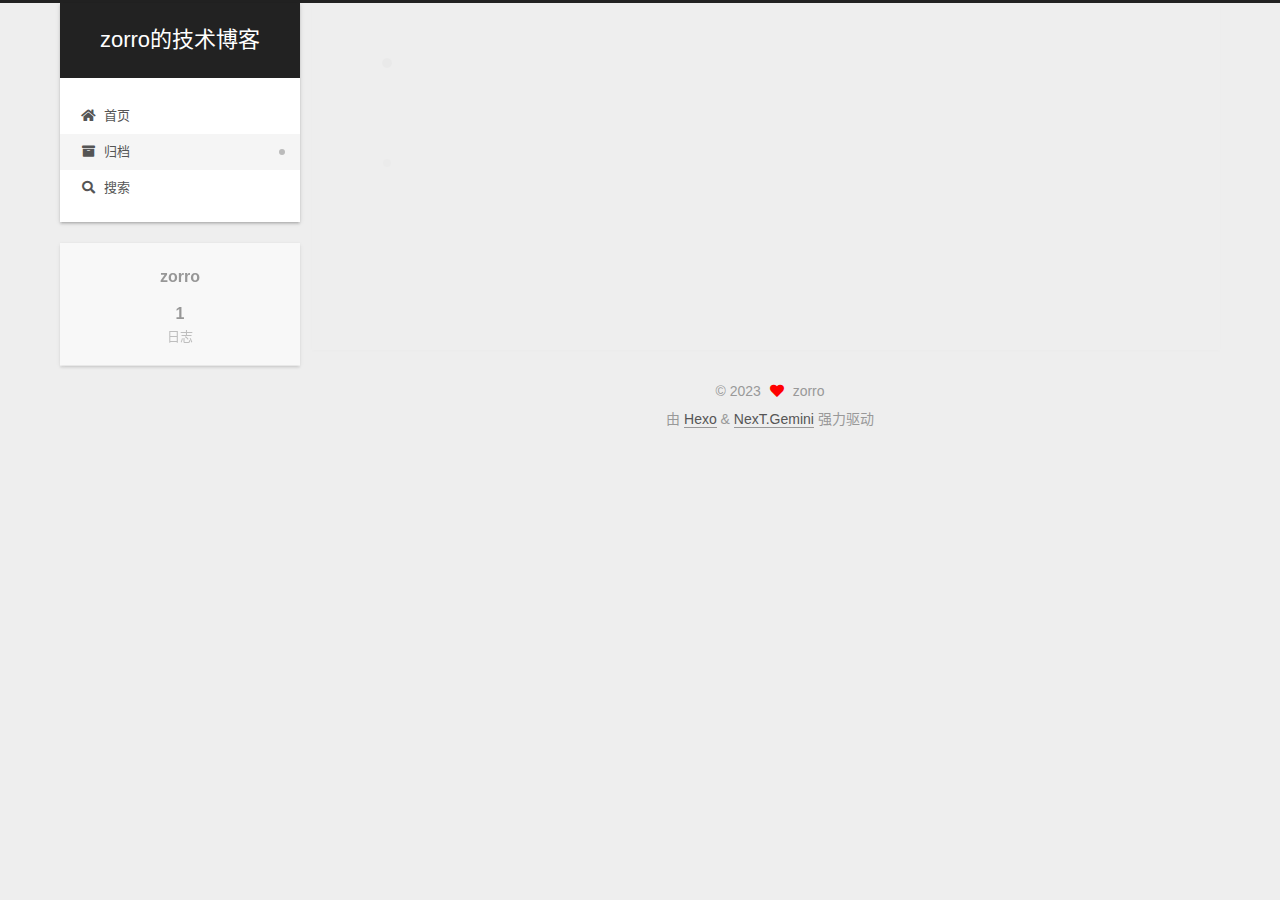
==== archives/index.html @ e716cfb8 "Site updated: 2023-07-07 17:44:36" ====
<!DOCTYPE html>
<html lang="zh-CN">
<head>
  <meta charset="UTF-8">
<meta name="viewport" content="width=device-width, initial-scale=1, maximum-scale=2">
<meta name="theme-color" content="#222">
<meta name="generator" content="Hexo 6.3.0">
  <link rel="apple-touch-icon" sizes="180x180" href="/images/apple-touch-icon-next.png">
  <link rel="icon" type="image/png" sizes="32x32" href="/images/favicon-32x32-next.png">
  <link rel="icon" type="image/png" sizes="16x16" href="/images/favicon-16x16-next.png">
  <link rel="mask-icon" href="/images/logo.svg" color="#222">

<link rel="stylesheet" href="/css/main.css">


<link rel="stylesheet" href="/lib/font-awesome/css/all.min.css">

<script id="hexo-configurations">
    var NexT = window.NexT || {};
    var CONFIG = {"hostname":"example.com","root":"/","scheme":"Gemini","version":"7.8.0","exturl":false,"sidebar":{"position":"left","display":"post","padding":18,"offset":12,"onmobile":false},"copycode":{"enable":false,"show_result":false,"style":null},"back2top":{"enable":true,"sidebar":false,"scrollpercent":true},"bookmark":{"enable":false,"color":"#222","save":"auto"},"fancybox":false,"mediumzoom":false,"lazyload":false,"pangu":false,"comments":{"style":"tabs","active":null,"storage":true,"lazyload":false,"nav":null},"algolia":{"hits":{"per_page":10},"labels":{"input_placeholder":"Search for Posts","hits_empty":"We didn't find any results for the search: ${query}","hits_stats":"${hits} results found in ${time} ms"}},"localsearch":{"enable":true,"trigger":"auto","top_n_per_article":1,"unescape":false,"preload":false},"motion":{"enable":true,"async":false,"transition":{"post_block":"fadeIn","post_header":"slideDownIn","post_body":"slideDownIn","coll_header":"slideLeftIn","sidebar":"slideUpIn"}},"path":"search.xml"};
  </script>

  <meta property="og:type" content="website">
<meta property="og:title" content="zorro的技术博客">
<meta property="og:url" content="http://example.com/archives/index.html">
<meta property="og:site_name" content="zorro的技术博客">
<meta property="og:locale" content="zh_CN">
<meta property="article:author" content="zorro">
<meta name="twitter:card" content="summary">

<link rel="canonical" href="http://example.com/archives/">


<script id="page-configurations">
  // https://hexo.io/docs/variables.html
  CONFIG.page = {
    sidebar: "",
    isHome : false,
    isPost : false,
    lang   : 'zh-CN'
  };
</script>

  <title>归档 | zorro的技术博客</title>
  






  <noscript>
  <style>
  .use-motion .brand,
  .use-motion .menu-item,
  .sidebar-inner,
  .use-motion .post-block,
  .use-motion .pagination,
  .use-motion .comments,
  .use-motion .post-header,
  .use-motion .post-body,
  .use-motion .collection-header { opacity: initial; }

  .use-motion .site-title,
  .use-motion .site-subtitle {
    opacity: initial;
    top: initial;
  }

  .use-motion .logo-line-before i { left: initial; }
  .use-motion .logo-line-after i { right: initial; }
  </style>
</noscript>

</head>

<body itemscope itemtype="http://schema.org/WebPage">
  <div class="container use-motion">
    <div class="headband"></div>

    <header class="header" itemscope itemtype="http://schema.org/WPHeader">
      <div class="header-inner"><div class="site-brand-container">
  <div class="site-nav-toggle">
    <div class="toggle" aria-label="切换导航栏">
      <span class="toggle-line toggle-line-first"></span>
      <span class="toggle-line toggle-line-middle"></span>
      <span class="toggle-line toggle-line-last"></span>
    </div>
  </div>

  <div class="site-meta">

    <a href="/" class="brand" rel="start">
      <span class="logo-line-before"><i></i></span>
      <h1 class="site-title">zorro的技术博客</h1>
      <span class="logo-line-after"><i></i></span>
    </a>
  </div>

  <div class="site-nav-right">
    <div class="toggle popup-trigger">
        <i class="fa fa-search fa-fw fa-lg"></i>
    </div>
  </div>
</div>




<nav class="site-nav">
  <ul id="menu" class="main-menu menu">
        <li class="menu-item menu-item-home">

    <a href="/" rel="section"><i class="fa fa-home fa-fw"></i>首页</a>

  </li>
        <li class="menu-item menu-item-archives">

    <a href="/archives/" rel="section"><i class="fa fa-archive fa-fw"></i>归档</a>

  </li>
      <li class="menu-item menu-item-search">
        <a role="button" class="popup-trigger"><i class="fa fa-search fa-fw"></i>搜索
        </a>
      </li>
  </ul>
</nav>



  <div class="search-pop-overlay">
    <div class="popup search-popup">
        <div class="search-header">
  <span class="search-icon">
    <i class="fa fa-search"></i>
  </span>
  <div class="search-input-container">
    <input autocomplete="off" autocapitalize="off"
           placeholder="搜索..." spellcheck="false"
           type="search" class="search-input">
  </div>
  <span class="popup-btn-close">
    <i class="fa fa-times-circle"></i>
  </span>
</div>
<div id="search-result">
  <div id="no-result">
    <i class="fa fa-spinner fa-pulse fa-5x fa-fw"></i>
  </div>
</div>

    </div>
  </div>

</div>
    </header>

    
  <div class="back-to-top">
    <i class="fa fa-arrow-up"></i>
    <span>0%</span>
  </div>


    <main class="main">
      <div class="main-inner">
        <div class="content-wrap">
          

          <div class="content archive">
            

  
  
  
  <div class="post-block">
    <div class="posts-collapse">
      <div class="collection-title">
        <span class="collection-header">嗯..! 目前共计 1 篇日志。 继续努力。</span>
      </div>

      
    <div class="collection-year">
      <span class="collection-header">2021</span>
    </div>

  <article itemscope itemtype="http://schema.org/Article">
    <header class="post-header">

      <div class="post-meta">
        <time itemprop="dateCreated"
              datetime="2021-02-13T17:14:45+08:00"
              content="2021-02-13">
          02-13
        </time>
      </div>

      <div class="post-title">
          <a class="post-title-link" href="/2021/02/13/newpapername/" itemprop="url">
            <span itemprop="name">newpapername</span>
          </a>
      </div>

    </header>
  </article>


    </div>
  </div>
  
  
  

  



          </div>
          

<script>
  window.addEventListener('tabs:register', () => {
    let { activeClass } = CONFIG.comments;
    if (CONFIG.comments.storage) {
      activeClass = localStorage.getItem('comments_active') || activeClass;
    }
    if (activeClass) {
      let activeTab = document.querySelector(`a[href="#comment-${activeClass}"]`);
      if (activeTab) {
        activeTab.click();
      }
    }
  });
  if (CONFIG.comments.storage) {
    window.addEventListener('tabs:click', event => {
      if (!event.target.matches('.tabs-comment .tab-content .tab-pane')) return;
      let commentClass = event.target.classList[1];
      localStorage.setItem('comments_active', commentClass);
    });
  }
</script>

        </div>
          
  
  <div class="toggle sidebar-toggle">
    <span class="toggle-line toggle-line-first"></span>
    <span class="toggle-line toggle-line-middle"></span>
    <span class="toggle-line toggle-line-last"></span>
  </div>

  <aside class="sidebar">
    <div class="sidebar-inner">

      <ul class="sidebar-nav motion-element">
        <li class="sidebar-nav-toc">
          文章目录
        </li>
        <li class="sidebar-nav-overview">
          站点概览
        </li>
      </ul>

      <!--noindex-->
      <div class="post-toc-wrap sidebar-panel">
      </div>
      <!--/noindex-->

      <div class="site-overview-wrap sidebar-panel">
        <div class="site-author motion-element" itemprop="author" itemscope itemtype="http://schema.org/Person">
  <p class="site-author-name" itemprop="name">zorro</p>
  <div class="site-description" itemprop="description"></div>
</div>
<div class="site-state-wrap motion-element">
  <nav class="site-state">
      <div class="site-state-item site-state-posts">
          <a href="/archives/">
        
          <span class="site-state-item-count">1</span>
          <span class="site-state-item-name">日志</span>
        </a>
      </div>
  </nav>
</div>



      </div>

    </div>
  </aside>
  <div id="sidebar-dimmer"></div>


      </div>
    </main>

    <footer class="footer">
      <div class="footer-inner">
        

        

<div class="copyright">
  
  &copy; 
  <span itemprop="copyrightYear">2023</span>
  <span class="with-love">
    <i class="fa fa-heart"></i>
  </span>
  <span class="author" itemprop="copyrightHolder">zorro</span>
</div>
  <div class="powered-by">由 <a href="https://hexo.io/" class="theme-link" rel="noopener" target="_blank">Hexo</a> & <a href="https://theme-next.org/" class="theme-link" rel="noopener" target="_blank">NexT.Gemini</a> 强力驱动
  </div>

        








      </div>
    </footer>
  </div>

  
  <script src="/lib/anime.min.js"></script>
  <script src="/lib/velocity/velocity.min.js"></script>
  <script src="/lib/velocity/velocity.ui.min.js"></script>

<script src="/js/utils.js"></script>

<script src="/js/motion.js"></script>


<script src="/js/schemes/pisces.js"></script>


<script src="/js/next-boot.js"></script>




  




  
<script src="/js/local-search.js"></script>













  

  

</body>
</html>
---- css/main.css ----
:root {
  --body-bg-color: #eee;
  --content-bg-color: #fff;
  --card-bg-color: #f5f5f5;
  --text-color: #555;
  --blockquote-color: #666;
  --link-color: #555;
  --link-hover-color: #222;
  --brand-color: #fff;
  --brand-hover-color: #fff;
  --table-row-odd-bg-color: #f9f9f9;
  --table-row-hover-bg-color: #f5f5f5;
  --menu-item-bg-color: #f5f5f5;
  --btn-default-bg: #fff;
  --btn-default-color: #555;
  --btn-default-border-color: #555;
  --btn-default-hover-bg: #222;
  --btn-default-hover-color: #fff;
  --btn-default-hover-border-color: #222;
}
@media (prefers-color-scheme: dark) {
  :root {
    --body-bg-color: #282828;
    --content-bg-color: #333;
    --card-bg-color: #555;
    --text-color: #ccc;
    --blockquote-color: #bbb;
    --link-color: #ccc;
    --link-hover-color: #eee;
    --brand-color: #ddd;
    --brand-hover-color: #ddd;
    --table-row-odd-bg-color: #282828;
    --table-row-hover-bg-color: #363636;
    --menu-item-bg-color: #555;
    --btn-default-bg: #222;
    --btn-default-color: #ccc;
    --btn-default-border-color: #555;
    --btn-default-hover-bg: #666;
    --btn-default-hover-color: #ccc;
    --btn-default-hover-border-color: #666;
  }
  img {
    opacity: 0.75;
  }
  img:hover {
    opacity: 0.9;
  }
}
html {
  line-height: 1.15; /* 1 */
  -webkit-text-size-adjust: 100%; /* 2 */
}
body {
  margin: 0;
}
main {
  display: block;
}
h1 {
  font-size: 2em;
  margin: 0.67em 0;
}
hr {
  box-sizing: content-box; /* 1 */
  height: 0; /* 1 */
  overflow: visible; /* 2 */
}
pre {
  font-family: monospace, monospace; /* 1 */
  font-size: 1em; /* 2 */
}
a {
  background: transparent;
}
abbr[title] {
  border-bottom: none; /* 1 */
  text-decoration: underline; /* 2 */
  text-decoration: underline dotted; /* 2 */
}
b,
strong {
  font-weight: bolder;
}
code,
kbd,
samp {
  font-family: monospace, monospace; /* 1 */
  font-size: 1em; /* 2 */
}
small {
  font-size: 80%;
}
sub,
sup {
  font-size: 75%;
  line-height: 0;
  position: relative;
  vertical-align: baseline;
}
sub {
  bottom: -0.25em;
}
sup {
  top: -0.5em;
}
img {
  border-style: none;
}
button,
input,
optgroup,
select,
textarea {
  font-family: inherit; /* 1 */
  font-size: 100%; /* 1 */
  line-height: 1.15; /* 1 */
  margin: 0; /* 2 */
}
button,
input {
/* 1 */
  overflow: visible;
}
button,
select {
/* 1 */
  text-transform: none;
}
button,
[type='button'],
[type='reset'],
[type='submit'] {
  -webkit-appearance: button;
}
button::-moz-focus-inner,
[type='button']::-moz-focus-inner,
[type='reset']::-moz-focus-inner,
[type='submit']::-moz-focus-inner {
  border-style: none;
  padding: 0;
}
button:-moz-focusring,
[type='button']:-moz-focusring,
[type='reset']:-moz-focusring,
[type='submit']:-moz-focusring {
  outline: 1px dotted ButtonText;
}
fieldset {
  padding: 0.35em 0.75em 0.625em;
}
legend {
  box-sizing: border-box; /* 1 */
  color: inherit; /* 2 */
  display: table; /* 1 */
  max-width: 100%; /* 1 */
  padding: 0; /* 3 */
  white-space: normal; /* 1 */
}
progress {
  vertical-align: baseline;
}
textarea {
  overflow: auto;
}
[type='checkbox'],
[type='radio'] {
  box-sizing: border-box; /* 1 */
  padding: 0; /* 2 */
}
[type='number']::-webkit-inner-spin-button,
[type='number']::-webkit-outer-spin-button {
  height: auto;
}
[type='search'] {
  outline-offset: -2px; /* 2 */
  -webkit-appearance: textfield; /* 1 */
}
[type='search']::-webkit-search-decoration {
  -webkit-appearance: none;
}
::-webkit-file-upload-button {
  font: inherit; /* 2 */
  -webkit-appearance: button; /* 1 */
}
details {
  display: block;
}
summary {
  display: list-item;
}
template {
  display: none;
}
[hidden] {
  display: none;
}
::selection {
  background: #262a30;
  color: #eee;
}
html,
body {
  height: 100%;
}
body {
  background: var(--body-bg-color);
  color: var(--text-color);
  font-family: 'Lato', "PingFang SC", "Microsoft YaHei", sans-serif;
  font-size: 1em;
  line-height: 2;
}
@media (max-width: 991px) {
  body {
    padding-left: 0 !important;
    padding-right: 0 !important;
  }
}
h1,
h2,
h3,
h4,
h5,
h6 {
  font-family: 'Lato', "PingFang SC", "Microsoft YaHei", sans-serif;
  font-weight: bold;
  line-height: 1.5;
  margin: 20px 0 15px;
}
h1 {
  font-size: 1.5em;
}
h2 {
  font-size: 1.375em;
}
h3 {
  font-size: 1.25em;
}
h4 {
  font-size: 1.125em;
}
h5 {
  font-size: 1em;
}
h6 {
  font-size: 0.875em;
}
p {
  margin: 0 0 20px 0;
}
a,
span.exturl {
  border-bottom: 1px solid #999;
  color: var(--link-color);
  outline: 0;
  text-decoration: none;
  overflow-wrap: break-word;
  word-wrap: break-word;
  cursor: pointer;
}
a:hover,
span.exturl:hover {
  border-bottom-color: var(--link-hover-color);
  color: var(--link-hover-color);
}
iframe,
img,
video {
  display: block;
  margin-left: auto;
  margin-right: auto;
  max-width: 100%;
}
hr {
  background-image: repeating-linear-gradient(-45deg, #ddd, #ddd 4px, transparent 4px, transparent 8px);
  border: 0;
  height: 3px;
  margin: 40px 0;
}
blockquote {
  border-left: 4px solid #ddd;
  color: var(--blockquote-color);
  margin: 0;
  padding: 0 15px;
}
blockquote cite::before {
  content: '-';
  padding: 0 5px;
}
dt {
  font-weight: bold;
}
dd {
  margin: 0;
  padding: 0;
}
kbd {
  background-color: #f5f5f5;
  background-image: linear-gradient(#eee, #fff, #eee);
  border: 1px solid #ccc;
  border-radius: 0.2em;
  box-shadow: 0.1em 0.1em 0.2em rgba(0,0,0,0.1);
  color: #555;
  font-family: inherit;
  padding: 0.1em 0.3em;
  white-space: nowrap;
}
.table-container {
  overflow: auto;
}
table {
  border-collapse: collapse;
  border-spacing: 0;
  font-size: 0.875em;
  margin: 0 0 20px 0;
  width: 100%;
}
tbody tr:nth-of-type(odd) {
  background: var(--table-row-odd-bg-color);
}
tbody tr:hover {
  background: var(--table-row-hover-bg-color);
}
caption,
th,
td {
  font-weight: normal;
  padding: 8px;
  vertical-align: middle;
}
th,
td {
  border: 1px solid #ddd;
  border-bottom: 3px solid #ddd;
}
th {
  font-weight: 700;
  padding-bottom: 10px;
}
td {
  border-bottom-width: 1px;
}
.btn {
  background: var(--btn-default-bg);
  border: 2px solid var(--btn-default-border-color);
  border-radius: 2px;
  color: var(--btn-default-color);
  display: inline-block;
  font-size: 0.875em;
  line-height: 2;
  padding: 0 20px;
  text-decoration: none;
  transition-property: background-color;
  transition-delay: 0s;
  transition-duration: 0.2s;
  transition-timing-function: ease-in-out;
}
.btn:hover {
  background: var(--btn-default-hover-bg);
  border-color: var(--btn-default-hover-border-color);
  color: var(--btn-default-hover-color);
}
.btn + .btn {
  margin: 0 0 8px 8px;
}
.btn .fa-fw {
  text-align: left;
  width: 1.285714285714286em;
}
.toggle {
  line-height: 0;
}
.toggle .toggle-line {
  background: #fff;
  display: inline-block;
  height: 2px;
  left: 0;
  position: relative;
  top: 0;
  transition: all 0.4s;
  vertical-align: top;
  width: 100%;
}
.toggle .toggle-line:not(:first-child) {
  margin-top: 3px;
}
.toggle.toggle-arrow .toggle-line-first {
  left: 50%;
  top: 2px;
  transform: rotate(45deg);
  width: 50%;
}
.toggle.toggle-arrow .toggle-line-middle {
  left: 2px;
  width: 90%;
}
.toggle.toggle-arrow .toggle-line-last {
  left: 50%;
  top: -2px;
  transform: rotate(-45deg);
  width: 50%;
}
.toggle.toggle-close .toggle-line-first {
  transform: rotate(-45deg);
  top: 5px;
}
.toggle.toggle-close .toggle-line-middle {
  opacity: 0;
}
.toggle.toggle-close .toggle-line-last {
  transform: rotate(45deg);
  top: -5px;
}
.highlight,
pre {
  background: #f7f7f7;
  color: #4d4d4c;
  line-height: 1.6;
  margin: 0 auto 20px;
}
pre,
code {
  font-family: consolas, Menlo, monospace, "PingFang SC", "Microsoft YaHei";
}
code {
  background: #eee;
  border-radius: 3px;
  color: #555;
  padding: 2px 4px;
  overflow-wrap: break-word;
  word-wrap: break-word;
}
.highlight *::selection {
  background: #d6d6d6;
}
.highlight pre {
  border: 0;
  margin: 0;
  padding: 10px 0;
}
.highlight table {
  border: 0;
  margin: 0;
  width: auto;
}
.highlight td {
  border: 0;
  padding: 0;
}
.highlight figcaption {
  background: #eff2f3;
  color: #4d4d4c;
  display: flex;
  font-size: 0.875em;
  justify-content: space-between;
  line-height: 1.2;
  padding: 0.5em;
}
.highlight figcaption a {
  color: #4d4d4c;
}
.highlight figcaption a:hover {
  border-bottom-color: #4d4d4c;
}
.highlight .gutter {
  -moz-user-select: none;
  -ms-user-select: none;
  -webkit-user-select: none;
  user-select: none;
}
.highlight .gutter pre {
  background: #eff2f3;
  color: #869194;
  padding-left: 10px;
  padding-right: 10px;
  text-align: right;
}
.highlight .code pre {
  background: #f7f7f7;
  padding-left: 10px;
  width: 100%;
}
.gist table {
  width: auto;
}
.gist table td {
  border: 0;
}
pre {
  overflow: auto;
  padding: 10px;
}
pre code {
  background: none;
  color: #4d4d4c;
  font-size: 0.875em;
  padding: 0;
  text-shadow: none;
}
pre .deletion {
  background: #fdd;
}
pre .addition {
  background: #dfd;
}
pre .meta {
  color: #eab700;
  -moz-user-select: none;
  -ms-user-select: none;
  -webkit-user-select: none;
  user-select: none;
}
pre .comment {
  color: #8e908c;
}
pre .variable,
pre .attribute,
pre .tag,
pre .name,
pre .regexp,
pre .ruby .constant,
pre .xml .tag .title,
pre .xml .pi,
pre .xml .doctype,
pre .html .doctype,
pre .css .id,
pre .css .class,
pre .css .pseudo {
  color: #c82829;
}
pre .number,
pre .preprocessor,
pre .built_in,
pre .builtin-name,
pre .literal,
pre .params,
pre .constant,
pre .command {
  color: #f5871f;
}
pre .ruby .class .title,
pre .css .rules .attribute,
pre .string,
pre .symbol,
pre .value,
pre .inheritance,
pre .header,
pre .ruby .symbol,
pre .xml .cdata,
pre .special,
pre .formula {
  color: #718c00;
}
pre .title,
pre .css .hexcolor {
  color: #3e999f;
}
pre .function,
pre .python .decorator,
pre .python .title,
pre .ruby .function .title,
pre .ruby .title .keyword,
pre .perl .sub,
pre .javascript .title,
pre .coffeescript .title {
  color: #4271ae;
}
pre .keyword,
pre .javascript .function {
  color: #8959a8;
}
.blockquote-center {
  border-left: none;
  margin: 40px 0;
  padding: 0;
  position: relative;
  text-align: center;
}
.blockquote-center .fa {
  display: block;
  opacity: 0.6;
  position: absolute;
  width: 100%;
}
.blockquote-center .fa-quote-left {
  border-top: 1px solid #ccc;
  text-align: left;
  top: -20px;
}
.blockquote-center .fa-quote-right {
  border-bottom: 1px solid #ccc;
  text-align: right;
  bottom: -20px;
}
.blockquote-center p,
.blockquote-center div {
  text-align: center;
}
.post-body .group-picture img {
  margin: 0 auto;
  padding: 0 3px;
}
.group-picture-row {
  margin-bottom: 6px;
  overflow: hidden;
}
.group-picture-column {
  float: left;
  margin-bottom: 10px;
}
.post-body .label {
  color: #555;
  display: inline;
  padding: 0 2px;
}
.post-body .label.default {
  background: #f0f0f0;
}
.post-body .label.primary {
  background: #efe6f7;
}
.post-body .label.info {
  background: #e5f2f8;
}
.post-body .label.success {
  background: #e7f4e9;
}
.post-body .label.warning {
  background: #fcf6e1;
}
.post-body .label.danger {
  background: #fae8eb;
}
.post-body .tabs {
  margin-bottom: 20px;
}
.post-body .tabs,
.tabs-comment {
  display: block;
  padding-top: 10px;
  position: relative;
}
.post-body .tabs ul.nav-tabs,
.tabs-comment ul.nav-tabs {
  display: flex;
  flex-wrap: wrap;
  margin: 0;
  margin-bottom: -1px;
  padding: 0;
}
@media (max-width: 413px) {
  .post-body .tabs ul.nav-tabs,
  .tabs-comment ul.nav-tabs {
    display: block;
    margin-bottom: 5px;
  }
}
.post-body .tabs ul.nav-tabs li.tab,
.tabs-comment ul.nav-tabs li.tab {
  border-bottom: 1px solid #ddd;
  border-left: 1px solid transparent;
  border-right: 1px solid transparent;
  border-top: 3px solid transparent;
  flex-grow: 1;
  list-style-type: none;
  border-radius: 0 0 0 0;
}
@media (max-width: 413px) {
  .post-body .tabs ul.nav-tabs li.tab,
  .tabs-comment ul.nav-tabs li.tab {
    border-bottom: 1px solid transparent;
    border-left: 3px solid transparent;
    border-right: 1px solid transparent;
    border-top: 1px solid transparent;
  }
}
@media (max-width: 413px) {
  .post-body .tabs ul.nav-tabs li.tab,
  .tabs-comment ul.nav-tabs li.tab {
    border-radius: 0;
  }
}
.post-body .tabs ul.nav-tabs li.tab a,
.tabs-comment ul.nav-tabs li.tab a {
  border-bottom: initial;
  display: block;
  line-height: 1.8;
  outline: 0;
  padding: 0.25em 0.75em;
  text-align: center;
  transition-delay: 0s;
  transition-duration: 0.2s;
  transition-timing-function: ease-out;
}
.post-body .tabs ul.nav-tabs li.tab a i,
.tabs-comment ul.nav-tabs li.tab a i {
  width: 1.285714285714286em;
}
.post-body .tabs ul.nav-tabs li.tab.active,
.tabs-comment ul.nav-tabs li.tab.active {
  border-bottom: 1px solid transparent;
  border-left: 1px solid #ddd;
  border-right: 1px solid #ddd;
  border-top: 3px solid #fc6423;
}
@media (max-width: 413px) {
  .post-body .tabs ul.nav-tabs li.tab.active,
  .tabs-comment ul.nav-tabs li.tab.active {
    border-bottom: 1px solid #ddd;
    border-left: 3px solid #fc6423;
    border-right: 1px solid #ddd;
    border-top: 1px solid #ddd;
  }
}
.post-body .tabs ul.nav-tabs li.tab.active a,
.tabs-comment ul.nav-tabs li.tab.active a {
  color: var(--link-color);
  cursor: default;
}
.post-body .tabs .tab-content .tab-pane,
.tabs-comment .tab-content .tab-pane {
  border: 1px solid #ddd;
  border-top: 0;
  padding: 20px 20px 0 20px;
  border-radius: 0;
}
.post-body .tabs .tab-content .tab-pane:not(.active),
.tabs-comment .tab-content .tab-pane:not(.active) {
  display: none;
}
.post-body .tabs .tab-content .tab-pane.active,
.tabs-comment .tab-content .tab-pane.active {
  display: block;
}
.post-body .tabs .tab-content .tab-pane.active:nth-of-type(1),
.tabs-comment .tab-content .tab-pane.active:nth-of-type(1) {
  border-radius: 0 0 0 0;
}
@media (max-width: 413px) {
  .post-body .tabs .tab-content .tab-pane.active:nth-of-type(1),
  .tabs-comment .tab-content .tab-pane.active:nth-of-type(1) {
    border-radius: 0;
  }
}
.post-body .note {
  border-radius: 3px;
  margin-bottom: 20px;
  padding: 1em;
  position: relative;
  border: 1px solid #eee;
  border-left-width: 5px;
}
.post-body .note h2,
.post-body .note h3,
.post-body .note h4,
.post-body .note h5,
.post-body .note h6 {
  margin-top: 0;
  border-bottom: initial;
  margin-bottom: 0;
  padding-top: 0;
}
.post-body .note p:first-child,
.post-body .note ul:first-child,
.post-body .note ol:first-child,
.post-body .note table:first-child,
.post-body .note pre:first-child,
.post-body .note blockquote:first-child,
.post-body .note img:first-child {
  margin-top: 0;
}
.post-body .note p:last-child,
.post-body .note ul:last-child,
.post-body .note ol:last-child,
.post-body .note table:last-child,
.post-body .note pre:last-child,
.post-body .note blockquote:last-child,
.post-body .note img:last-child {
  margin-bottom: 0;
}
.post-body .note.default {
  border-left-color: #777;
}
.post-body .note.default h2,
.post-body .note.default h3,
.post-body .note.default h4,
.post-body .note.default h5,
.post-body .note.default h6 {
  color: #777;
}
.post-body .note.primary {
  border-left-color: #6f42c1;
}
.post-body .note.primary h2,
.post-body .note.primary h3,
.post-body .note.primary h4,
.post-body .note.primary h5,
.post-body .note.primary h6 {
  color: #6f42c1;
}
.post-body .note.info {
  border-left-color: #428bca;
}
.post-body .note.info h2,
.post-body .note.info h3,
.post-body .note.info h4,
.post-body .note.info h5,
.post-body .note.info h6 {
  color: #428bca;
}
.post-body .note.success {
  border-left-color: #5cb85c;
}
.post-body .note.success h2,
.post-body .note.success h3,
.post-body .note.success h4,
.post-body .note.success h5,
.post-body .note.success h6 {
  color: #5cb85c;
}
.post-body .note.warning {
  border-left-color: #f0ad4e;
}
.post-body .note.warning h2,
.post-body .note.warning h3,
.post-body .note.warning h4,
.post-body .note.warning h5,
.post-body .note.warning h6 {
  color: #f0ad4e;
}
.post-body .note.danger {
  border-left-color: #d9534f;
}
.post-body .note.danger h2,
.post-body .note.danger h3,
.post-body .note.danger h4,
.post-body .note.danger h5,
.post-body .note.danger h6 {
  color: #d9534f;
}
.pagination .prev,
.pagination .next,
.pagination .page-number,
.pagination .space {
  display: inline-block;
  margin: 0 10px;
  padding: 0 11px;
  position: relative;
  top: -1px;
}
@media (max-width: 767px) {
  .pagination .prev,
  .pagination .next,
  .pagination .page-number,
  .pagination .space {
    margin: 0 5px;
  }
}
.pagination {
  border-top: 1px solid #eee;
  margin: 120px 0 0;
  text-align: center;
}
.pagination .prev,
.pagination .next,
.pagination .page-number {
  border-bottom: 0;
  border-top: 1px solid #eee;
  transition-property: border-color;
  transition-delay: 0s;
  transition-duration: 0.2s;
  transition-timing-function: ease-in-out;
}
.pagination .prev:hover,
.pagination .next:hover,
.pagination .page-number:hover {
  border-top-color: #222;
}
.pagination .space {
  margin: 0;
  padding: 0;
}
.pagination .prev {
  margin-left: 0;
}
.pagination .next {
  margin-right: 0;
}
.pagination .page-number.current {
  background: #ccc;
  border-top-color: #ccc;
  color: #fff;
}
@media (max-width: 767px) {
  .pagination {
    border-top: none;
  }
  .pagination .prev,
  .pagination .next,
  .pagination .page-number {
    border-bottom: 1px solid #eee;
    border-top: 0;
    margin-bottom: 10px;
    padding: 0 10px;
  }
  .pagination .prev:hover,
  .pagination .next:hover,
  .pagination .page-number:hover {
    border-bottom-color: #222;
  }
}
.comments {
  margin-top: 60px;
  overflow: hidden;
}
.comment-button-group {
  display: flex;
  flex-wrap: wrap-reverse;
  justify-content: center;
  margin: 1em 0;
}
.comment-button-group .comment-button {
  margin: 0.1em 0.2em;
}
.comment-button-group .comment-button.active {
  background: var(--btn-default-hover-bg);
  border-color: var(--btn-default-hover-border-color);
  color: var(--btn-default-hover-color);
}
.comment-position {
  display: none;
}
.comment-position.active {
  display: block;
}
.tabs-comment {
  background: var(--content-bg-color);
  margin-top: 4em;
  padding-top: 0;
}
.tabs-comment .comments {
  border: 0;
  box-shadow: none;
  margin-top: 0;
  padding-top: 0;
}
.container {
  min-height: 100%;
  position: relative;
}
.main-inner {
  margin: 0 auto;
  width: calc(100% - 20px);
}
@media (min-width: 1200px) {
  .main-inner {
    width: 1160px;
  }
}
@media (min-width: 1600px) {
  .main-inner {
    width: 73%;
  }
}
@media (max-width: 767px) {
  .content-wrap {
    padding: 0 20px;
  }
}
.header {
  background: transparent;
}
.header-inner {
  margin: 0 auto;
  width: calc(100% - 20px);
}
@media (min-width: 1200px) {
  .header-inner {
    width: 1160px;
  }
}
@media (min-width: 1600px) {
  .header-inner {
    width: 73%;
  }
}
.site-brand-container {
  display: flex;
  flex-shrink: 0;
  padding: 0 10px;
}
.headband {
  background: #222;
  height: 3px;
}
.site-meta {
  flex-grow: 1;
  text-align: center;
}
@media (max-width: 767px) {
  .site-meta {
    text-align: center;
  }
}
.brand {
  border-bottom: none;
  color: var(--brand-color);
  display: inline-block;
  line-height: 1.375em;
  padding: 0 40px;
  position: relative;
}
.brand:hover {
  color: var(--brand-hover-color);
}
.site-title {
  font-family: 'Lato', "PingFang SC", "Microsoft YaHei", sans-serif;
  font-size: 1.375em;
  font-weight: normal;
  margin: 0;
}
.site-subtitle {
  color: #ddd;
  font-size: 0.8125em;
  margin: 10px 0;
}
.use-motion .brand {
  opacity: 0;
}
.use-motion .site-title,
.use-motion .site-subtitle,
.use-motion .custom-logo-image {
  opacity: 0;
  position: relative;
  top: -10px;
}
.site-nav-toggle,
.site-nav-right {
  display: none;
}
@media (max-width: 767px) {
  .site-nav-toggle,
  .site-nav-right {
    display: flex;
    flex-direction: column;
    justify-content: center;
  }
}
.site-nav-toggle .toggle,
.site-nav-right .toggle {
  color: var(--text-color);
  padding: 10px;
  width: 22px;
}
.site-nav-toggle .toggle .toggle-line,
.site-nav-right .toggle .toggle-line {
  background: var(--text-color);
  border-radius: 1px;
}
.site-nav {
  display: block;
}
@media (max-width: 767px) {
  .site-nav {
    clear: both;
    display: none;
  }
}
.site-nav.site-nav-on {
  display: block;
}
.menu {
  margin-top: 20px;
  padding-left: 0;
  text-align: center;
}
.menu-item {
  display: inline-block;
  list-style: none;
  margin: 0 10px;
}
@media (max-width: 767px) {
  .menu-item {
    display: block;
    margin-top: 10px;
  }
  .menu-item.menu-item-search {
    display: none;
  }
}
.menu-item a,
.menu-item span.exturl {
  border-bottom: 0;
  display: block;
  font-size: 0.8125em;
  transition-property: border-color;
  transition-delay: 0s;
  transition-duration: 0.2s;
  transition-timing-function: ease-in-out;
}
@media (hover: none) {
  .menu-item a:hover,
  .menu-item span.exturl:hover {
    border-bottom-color: transparent !important;
  }
}
.menu-item .fa,
.menu-item .fab,
.menu-item .far,
.menu-item .fas {
  margin-right: 8px;
}
.menu-item .badge {
  display: inline-block;
  font-weight: bold;
  line-height: 1;
  margin-left: 0.35em;
  margin-top: 0.35em;
  text-align: center;
  white-space: nowrap;
}
@media (max-width: 767px) {
  .menu-item .badge {
    float: right;
    margin-left: 0;
  }
}
.menu-item-active a,
.menu .menu-item a:hover,
.menu .menu-item span.exturl:hover {
  background: var(--menu-item-bg-color);
}
.use-motion .menu-item {
  opacity: 0;
}
.sidebar {
  background: #222;
  bottom: 0;
  box-shadow: inset 0 2px 6px #000;
  position: fixed;
  top: 0;
}
@media (max-width: 991px) {
  .sidebar {
    display: none;
  }
}
.sidebar-inner {
  color: #999;
  padding: 18px 10px;
  text-align: center;
}
.cc-license {
  margin-top: 10px;
  text-align: center;
}
.cc-license .cc-opacity {
  border-bottom: none;
  opacity: 0.7;
}
.cc-license .cc-opacity:hover {
  opacity: 0.9;
}
.cc-license img {
  display: inline-block;
}
.site-author-image {
  border: 1px solid #eee;
  display: block;
  margin: 0 auto;
  max-width: 120px;
  padding: 2px;
}
.site-author-name {
  color: var(--text-color);
  font-weight: 600;
  margin: 0;
  text-align: center;
}
.site-description {
  color: #999;
  font-size: 0.8125em;
  margin-top: 0;
  text-align: center;
}
.links-of-author {
  margin-top: 15px;
}
.links-of-author a,
.links-of-author span.exturl {
  border-bottom-color: #555;
  display: inline-block;
  font-size: 0.8125em;
  margin-bottom: 10px;
  margin-right: 10px;
  vertical-align: middle;
}
.links-of-author a::before,
.links-of-author span.exturl::before {
  background: #f9940a;
  border-radius: 50%;
  content: ' ';
  display: inline-block;
  height: 4px;
  margin-right: 3px;
  vertical-align: middle;
  width: 4px;
}
.sidebar-button {
  margin-top: 15px;
}
.sidebar-button a {
  border: 1px solid #fc6423;
  border-radius: 4px;
  color: #fc6423;
  display: inline-block;
  padding: 0 15px;
}
.sidebar-button a .fa,
.sidebar-button a .fab,
.sidebar-button a .far,
.sidebar-button a .fas {
  margin-right: 5px;
}
.sidebar-button a:hover {
  background: #fc6423;
  border: 1px solid #fc6423;
  color: #fff;
}
.sidebar-button a:hover .fa,
.sidebar-button a:hover .fab,
.sidebar-button a:hover .far,
.sidebar-button a:hover .fas {
  color: #fff;
}
.links-of-blogroll {
  font-size: 0.8125em;
  margin-top: 10px;
}
.links-of-blogroll-title {
  font-size: 0.875em;
  font-weight: 600;
  margin-top: 0;
}
.links-of-blogroll-list {
  list-style: none;
  margin: 0;
  padding: 0;
}
#sidebar-dimmer {
  display: none;
}
@media (max-width: 767px) {
  #sidebar-dimmer {
    background: #000;
    display: block;
    height: 100%;
    left: 100%;
    opacity: 0;
    position: fixed;
    top: 0;
    width: 100%;
    z-index: 1100;
  }
  .sidebar-active + #sidebar-dimmer {
    opacity: 0.7;
    transform: translateX(-100%);
    transition: opacity 0.5s;
  }
}
.sidebar-nav {
  margin: 0;
  padding-bottom: 20px;
  padding-left: 0;
}
.sidebar-nav li {
  border-bottom: 1px solid transparent;
  color: var(--text-color);
  cursor: pointer;
  display: inline-block;
  font-size: 0.875em;
}
.sidebar-nav li.sidebar-nav-overview {
  margin-left: 10px;
}
.sidebar-nav li:hover {
  color: #fc6423;
}
.sidebar-nav .sidebar-nav-active {
  border-bottom-color: #fc6423;
  color: #fc6423;
}
.sidebar-nav .sidebar-nav-active:hover {
  color: #fc6423;
}
.sidebar-panel {
  display: none;
  overflow-x: hidden;
  overflow-y: auto;
}
.sidebar-panel-active {
  display: block;
}
.sidebar-toggle {
  background: #222;
  bottom: 45px;
  cursor: pointer;
  height: 14px;
  left: 30px;
  padding: 5px;
  position: fixed;
  width: 14px;
  z-index: 1300;
}
@media (max-width: 991px) {
  .sidebar-toggle {
    left: 20px;
    opacity: 0.8;
    display: none;
  }
}
.sidebar-toggle:hover .toggle-line {
  background: #fc6423;
}
.post-toc {
  font-size: 0.875em;
}
.post-toc ol {
  list-style: none;
  margin: 0;
  padding: 0 2px 5px 10px;
  text-align: left;
}
.post-toc ol > ol {
  padding-left: 0;
}
.post-toc ol a {
  transition-property: all;
  transition-delay: 0s;
  transition-duration: 0.2s;
  transition-timing-function: ease-in-out;
}
.post-toc .nav-item {
  line-height: 1.8;
  overflow: hidden;
  text-overflow: ellipsis;
  white-space: nowrap;
}
.post-toc .nav .nav-child {
  display: none;
}
.post-toc .nav .active > .nav-child {
  display: block;
}
.post-toc .nav .active-current > .nav-child {
  display: block;
}
.post-toc .nav .active-current > .nav-child > .nav-item {
  display: block;
}
.post-toc .nav .active > a {
  border-bottom-color: #fc6423;
  color: #fc6423;
}
.post-toc .nav .active-current > a {
  color: #fc6423;
}
.post-toc .nav .active-current > a:hover {
  color: #fc6423;
}
.site-state {
  display: flex;
  justify-content: center;
  line-height: 1.4;
  margin-top: 10px;
  overflow: hidden;
  text-align: center;
  white-space: nowrap;
}
.site-state-item {
  padding: 0 15px;
}
.site-state-item:not(:first-child) {
  border-left: 1px solid #eee;
}
.site-state-item a {
  border-bottom: none;
}
.site-state-item-count {
  display: block;
  font-size: 1em;
  font-weight: 600;
  text-align: center;
}
.site-state-item-name {
  color: #999;
  font-size: 0.8125em;
}
.footer {
  color: #999;
  font-size: 0.875em;
  padding: 20px 0;
}
.footer.footer-fixed {
  bottom: 0;
  left: 0;
  position: absolute;
  right: 0;
}
.footer-inner {
  box-sizing: border-box;
  margin: 0 auto;
  text-align: center;
  width: calc(100% - 20px);
}
@media (min-width: 1200px) {
  .footer-inner {
    width: 1160px;
  }
}
@media (min-width: 1600px) {
  .footer-inner {
    width: 73%;
  }
}
.languages {
  display: inline-block;
  font-size: 1.125em;
  position: relative;
}
.languages .lang-select-label span {
  margin: 0 0.5em;
}
.languages .lang-select {
  height: 100%;
  left: 0;
  opacity: 0;
  position: absolute;
  top: 0;
  width: 100%;
}
.with-love {
  color: #ff0000;
  display: inline-block;
  margin: 0 5px;
}
.powered-by,
.theme-info {
  display: inline-block;
}
@-moz-keyframes iconAnimate {
  0%, 100% {
    transform: scale(1);
  }
  10%, 30% {
    transform: scale(0.9);
  }
  20%, 40%, 60%, 80% {
    transform: scale(1.1);
  }
  50%, 70% {
    transform: scale(1.1);
  }
}
@-webkit-keyframes iconAnimate {
  0%, 100% {
    transform: scale(1);
  }
  10%, 30% {
    transform: scale(0.9);
  }
  20%, 40%, 60%, 80% {
    transform: scale(1.1);
  }
  50%, 70% {
    transform: scale(1.1);
  }
}
@-o-keyframes iconAnimate {
  0%, 100% {
    transform: scale(1);
  }
  10%, 30% {
    transform: scale(0.9);
  }
  20%, 40%, 60%, 80% {
    transform: scale(1.1);
  }
  50%, 70% {
    transform: scale(1.1);
  }
}
@keyframes iconAnimate {
  0%, 100% {
    transform: scale(1);
  }
  10%, 30% {
    transform: scale(0.9);
  }
  20%, 40%, 60%, 80% {
    transform: scale(1.1);
  }
  50%, 70% {
    transform: scale(1.1);
  }
}
.back-to-top {
  font-size: 12px;
  text-align: center;
  transition-delay: 0s;
  transition-duration: 0.2s;
  transition-timing-function: ease-in-out;
}
.back-to-top {
  background: #222;
  bottom: -100px;
  box-sizing: border-box;
  color: #fff;
  cursor: pointer;
  left: 30px;
  opacity: 0.6;
  padding: 0 6px;
  position: fixed;
  transition-property: bottom;
  z-index: 1300;
  width: initial;
}
.back-to-top:hover {
  color: #fc6423;
}
.back-to-top.back-to-top-on {
  bottom: 30px;
}
@media (max-width: 991px) {
  .back-to-top {
    left: 20px;
    opacity: 0.8;
  }
}
.post-body {
  font-family: 'Lato', "PingFang SC", "Microsoft YaHei", sans-serif;
  overflow-wrap: break-word;
  word-wrap: break-word;
}
@media (min-width: 1200px) {
  .post-body {
    font-size: 1.125em;
  }
}
.post-body .exturl .fa {
  font-size: 0.875em;
  margin-left: 4px;
}
.post-body .image-caption,
.post-body .figure .caption {
  color: #999;
  font-size: 0.875em;
  font-weight: bold;
  line-height: 1;
  margin: -20px auto 15px;
  text-align: center;
}
.post-sticky-flag {
  display: inline-block;
  transform: rotate(30deg);
}
.post-button {
  margin-top: 40px;
  text-align: center;
}
.use-motion .post-block,
.use-motion .pagination,
.use-motion .comments {
  opacity: 0;
}
.use-motion .post-header {
  opacity: 0;
}
.use-motion .post-body {
  opacity: 0;
}
.use-motion .collection-header {
  opacity: 0;
}
.posts-collapse {
  margin-left: 35px;
  position: relative;
}
@media (max-width: 767px) {
  .posts-collapse {
    margin-left: 0px;
    margin-right: 0px;
  }
}
.posts-collapse .collection-title {
  font-size: 1.125em;
  position: relative;
}
.posts-collapse .collection-title::before {
  background: #999;
  border: 1px solid #fff;
  border-radius: 50%;
  content: ' ';
  height: 10px;
  left: 0;
  margin-left: -6px;
  margin-top: -4px;
  position: absolute;
  top: 50%;
  width: 10px;
}
.posts-collapse .collection-year {
  font-size: 1.5em;
  font-weight: bold;
  margin: 60px 0;
  position: relative;
}
.posts-collapse .collection-year::before {
  background: #bbb;
  border-radius: 50%;
  content: ' ';
  height: 8px;
  left: 0;
  margin-left: -4px;
  margin-top: -4px;
  position: absolute;
  top: 50%;
  width: 8px;
}
.posts-collapse .collection-header {
  display: block;
  margin: 0 0 0 20px;
}
.posts-collapse .collection-header small {
  color: #bbb;
  margin-left: 5px;
}
.posts-collapse .post-header {
  border-bottom: 1px dashed #ccc;
  margin: 30px 0;
  padding-left: 15px;
  position: relative;
  transition-property: border;
  transition-delay: 0s;
  transition-duration: 0.2s;
  transition-timing-function: ease-in-out;
}
.posts-collapse .post-header::before {
  background: #bbb;
  border: 1px solid #fff;
  border-radius: 50%;
  content: ' ';
  height: 6px;
  left: 0;
  margin-left: -4px;
  position: absolute;
  top: 0.75em;
  transition-property: background;
  width: 6px;
  transition-delay: 0s;
  transition-duration: 0.2s;
  transition-timing-function: ease-in-out;
}
.posts-collapse .post-header:hover {
  border-bottom-color: #666;
}
.posts-collapse .post-header:hover::before {
  background: #222;
}
.posts-collapse .post-meta {
  display: inline;
  font-size: 0.75em;
  margin-right: 10px;
}
.posts-collapse .post-title {
  display: inline;
}
.posts-collapse .post-title a,
.posts-collapse .post-title span.exturl {
  border-bottom: none;
  color: var(--link-color);
}
.posts-collapse .post-title .fa-external-link-alt {
  font-size: 0.875em;
  margin-left: 5px;
}
.posts-collapse::before {
  background: #f5f5f5;
  content: ' ';
  height: 100%;
  left: 0;
  margin-left: -2px;
  position: absolute;
  top: 1.25em;
  width: 4px;
}
.post-eof {
  background: #ccc;
  height: 1px;
  margin: 80px auto 60px;
  text-align: center;
  width: 8%;
}
.post-block:last-of-type .post-eof {
  display: none;
}
.content {
  padding-top: 40px;
}
@media (min-width: 992px) {
  .post-body {
    text-align: justify;
  }
}
@media (max-width: 991px) {
  .post-body {
    text-align: justify;
  }
}
.post-body h1,
.post-body h2,
.post-body h3,
.post-body h4,
.post-body h5,
.post-body h6 {
  padding-top: 10px;
}
.post-body h1 .header-anchor,
.post-body h2 .header-anchor,
.post-body h3 .header-anchor,
.post-body h4 .header-anchor,
.post-body h5 .header-anchor,
.post-body h6 .header-anchor {
  border-bottom-style: none;
  color: #ccc;
  float: right;
  margin-left: 10px;
  visibility: hidden;
}
.post-body h1 .header-anchor:hover,
.post-body h2 .header-anchor:hover,
.post-body h3 .header-anchor:hover,
.post-body h4 .header-anchor:hover,
.post-body h5 .header-anchor:hover,
.post-body h6 .header-anchor:hover {
  color: inherit;
}
.post-body h1:hover .header-anchor,
.post-body h2:hover .header-anchor,
.post-body h3:hover .header-anchor,
.post-body h4:hover .header-anchor,
.post-body h5:hover .header-anchor,
.post-body h6:hover .header-anchor {
  visibility: visible;
}
.post-body iframe,
.post-body img,
.post-body video {
  margin-bottom: 20px;
}
.post-body .video-container {
  height: 0;
  margin-bottom: 20px;
  overflow: hidden;
  padding-top: 75%;
  position: relative;
  width: 100%;
}
.post-body .video-container iframe,
.post-body .video-container object,
.post-body .video-container embed {
  height: 100%;
  left: 0;
  margin: 0;
  position: absolute;
  top: 0;
  width: 100%;
}
.post-gallery {
  align-items: center;
  display: grid;
  grid-gap: 10px;
  grid-template-columns: 1fr 1fr 1fr;
  margin-bottom: 20px;
}
@media (max-width: 767px) {
  .post-gallery {
    grid-template-columns: 1fr 1fr;
  }
}
.post-gallery a {
  border: 0;
}
.post-gallery img {
  margin: 0;
}
.posts-expand .post-header {
  font-size: 1.125em;
}
.posts-expand .post-title {
  font-size: 1.5em;
  font-weight: normal;
  margin: initial;
  text-align: center;
  overflow-wrap: break-word;
  word-wrap: break-word;
}
.posts-expand .post-title-link {
  border-bottom: none;
  color: var(--link-color);
  display: inline-block;
  position: relative;
  vertical-align: top;
}
.posts-expand .post-title-link::before {
  background: var(--link-color);
  bottom: 0;
  content: '';
  height: 2px;
  left: 0;
  position: absolute;
  transform: scaleX(0);
  visibility: hidden;
  width: 100%;
  transition-delay: 0s;
  transition-duration: 0.2s;
  transition-timing-function: ease-in-out;
}
.posts-expand .post-title-link:hover::before {
  transform: scaleX(1);
  visibility: visible;
}
.posts-expand .post-title-link .fa-external-link-alt {
  font-size: 0.875em;
  margin-left: 5px;
}
.posts-expand .post-meta {
  color: #999;
  font-family: 'Lato', "PingFang SC", "Microsoft YaHei", sans-serif;
  font-size: 0.75em;
  margin: 3px 0 60px 0;
  text-align: center;
}
.posts-expand .post-meta .post-description {
  font-size: 0.875em;
  margin-top: 2px;
}
.posts-expand .post-meta time {
  border-bottom: 1px dashed #999;
  cursor: pointer;
}
.post-meta .post-meta-item + .post-meta-item::before {
  content: '|';
  margin: 0 0.5em;
}
.post-meta-divider {
  margin: 0 0.5em;
}
.post-meta-item-icon {
  margin-right: 3px;
}
@media (max-width: 991px) {
  .post-meta-item-icon {
    display: inline-block;
  }
}
@media (max-width: 991px) {
  .post-meta-item-text {
    display: none;
  }
}
.post-nav {
  border-top: 1px solid #eee;
  display: flex;
  justify-content: space-between;
  margin-top: 15px;
  padding: 10px 5px 0;
}
.post-nav-item {
  flex: 1;
}
.post-nav-item a {
  border-bottom: none;
  display: block;
  font-size: 0.875em;
  line-height: 1.6;
  position: relative;
}
.post-nav-item a:active {
  top: 2px;
}
.post-nav-item .fa {
  font-size: 0.75em;
}
.post-nav-item:first-child {
  margin-right: 15px;
}
.post-nav-item:first-child .fa {
  margin-right: 5px;
}
.post-nav-item:last-child {
  margin-left: 15px;
  text-align: right;
}
.post-nav-item:last-child .fa {
  margin-left: 5px;
}
.rtl.post-body p,
.rtl.post-body a,
.rtl.post-body h1,
.rtl.post-body h2,
.rtl.post-body h3,
.rtl.post-body h4,
.rtl.post-body h5,
.rtl.post-body h6,
.rtl.post-body li,
.rtl.post-body ul,
.rtl.post-body ol {
  direction: rtl;
  font-family: UKIJ Ekran;
}
.rtl.post-title {
  font-family: UKIJ Ekran;
}
.post-tags {
  margin-top: 40px;
  text-align: center;
}
.post-tags a {
  display: inline-block;
  font-size: 0.8125em;
}
.post-tags a:not(:last-child) {
  margin-right: 10px;
}
.post-widgets {
  border-top: 1px solid #eee;
  margin-top: 15px;
  text-align: center;
}
.wp_rating {
  height: 20px;
  line-height: 20px;
  margin-top: 10px;
  padding-top: 6px;
  text-align: center;
}
.social-like {
  display: flex;
  font-size: 0.875em;
  justify-content: center;
  text-align: center;
}
.reward-container {
  margin: 20px auto;
  padding: 10px 0;
  text-align: center;
  width: 90%;
}
.reward-container button {
  background: transparent;
  border: 1px solid #fc6423;
  border-radius: 0;
  color: #fc6423;
  cursor: pointer;
  line-height: 2;
  outline: 0;
  padding: 0 15px;
  vertical-align: text-top;
}
.reward-container button:hover {
  background: #fc6423;
  border: 1px solid transparent;
  color: #fa9366;
}
#qr {
  padding-top: 20px;
}
#qr a {
  border: 0;
}
#qr img {
  display: inline-block;
  margin: 0.8em 2em 0 2em;
  max-width: 100%;
  width: 180px;
}
#qr p {
  text-align: center;
}
.category-all-page .category-all-title {
  text-align: center;
}
.category-all-page .category-all {
  margin-top: 20px;
}
.category-all-page .category-list {
  list-style: none;
  margin: 0;
  padding: 0;
}
.category-all-page .category-list-item {
  margin: 5px 10px;
}
.category-all-page .category-list-count {
  color: #bbb;
}
.category-all-page .category-list-count::before {
  content: ' (';
  display: inline;
}
.category-all-page .category-list-count::after {
  content: ') ';
  display: inline;
}
.category-all-page .category-list-child {
  padding-left: 10px;
}
.event-list {
  padding: 0;
}
.event-list hr {
  background: #222;
  margin: 20px 0 45px 0;
}
.event-list hr::after {
  background: #222;
  color: #fff;
  content: 'NOW';
  display: inline-block;
  font-weight: bold;
  padding: 0 5px;
  text-align: right;
}
.event-list .event {
  background: #222;
  margin: 20px 0;
  min-height: 40px;
  padding: 15px 0 15px 10px;
}
.event-list .event .event-summary {
  color: #fff;
  margin: 0;
  padding-bottom: 3px;
}
.event-list .event .event-summary::before {
  animation: dot-flash 1s alternate infinite ease-in-out;
  color: #fff;
  content: '\f111';
  display: inline-block;
  font-size: 10px;
  margin-right: 25px;
  vertical-align: middle;
  font-family: 'Font Awesome 5 Free';
  font-weight: 900;
}
.event-list .event .event-relative-time {
  color: #bbb;
  display: inline-block;
  font-size: 12px;
  font-weight: normal;
  padding-left: 12px;
}
.event-list .event .event-details {
  color: #fff;
  display: block;
  line-height: 18px;
  margin-left: 56px;
  padding-bottom: 6px;
  padding-top: 3px;
  text-indent: -24px;
}
.event-list .event .event-details::before {
  color: #fff;
  display: inline-block;
  margin-right: 9px;
  text-align: center;
  text-indent: 0;
  width: 14px;
  font-family: 'Font Awesome 5 Free';
  font-weight: 900;
}
.event-list .event .event-details.event-location::before {
  content: '\f041';
}
.event-list .event .event-details.event-duration::before {
  content: '\f017';
}
.event-list .event-past {
  background: #f5f5f5;
}
.event-list .event-past .event-summary,
.event-list .event-past .event-details {
  color: #bbb;
  opacity: 0.9;
}
.event-list .event-past .event-summary::before,
.event-list .event-past .event-details::before {
  animation: none;
  color: #bbb;
}
@-moz-keyframes dot-flash {
  from {
    opacity: 1;
    transform: scale(1);
  }
  to {
    opacity: 0;
    transform: scale(0.8);
  }
}
@-webkit-keyframes dot-flash {
  from {
    opacity: 1;
    transform: scale(1);
  }
  to {
    opacity: 0;
    transform: scale(0.8);
  }
}
@-o-keyframes dot-flash {
  from {
    opacity: 1;
    transform: scale(1);
  }
  to {
    opacity: 0;
    transform: scale(0.8);
  }
}
@keyframes dot-flash {
  from {
    opacity: 1;
    transform: scale(1);
  }
  to {
    opacity: 0;
    transform: scale(0.8);
  }
}
ul.breadcrumb {
  font-size: 0.75em;
  list-style: none;
  margin: 1em 0;
  padding: 0 2em;
  text-align: center;
}
ul.breadcrumb li {
  display: inline;
}
ul.breadcrumb li + li::before {
  content: '/\00a0';
  font-weight: normal;
  padding: 0.5em;
}
ul.breadcrumb li + li:last-child {
  font-weight: bold;
}
.tag-cloud {
  text-align: center;
}
.tag-cloud a {
  display: inline-block;
  margin: 10px;
}
.tag-cloud a:hover {
  color: var(--link-hover-color) !important;
}
.search-pop-overlay {
  background: rgba(0,0,0,0);
  height: 100%;
  left: 0;
  position: fixed;
  top: 0;
  transition: visibility 0s linear 0.2s, background 0.2s;
  visibility: hidden;
  width: 100%;
  z-index: 1400;
}
.search-pop-overlay.search-active {
  background: rgba(0,0,0,0.3);
  transition: background 0.2s;
  visibility: visible;
}
.search-popup {
  background: var(--card-bg-color);
  border-radius: 5px;
  height: 80%;
  left: calc(50% - 350px);
  position: fixed;
  top: 10%;
  transform: scale(0);
  transition: transform 0.2s;
  width: 700px;
  z-index: 1500;
}
.search-active .search-popup {
  transform: scale(1);
}
@media (max-width: 767px) {
  .search-popup {
    border-radius: 0;
    height: 100%;
    left: 0;
    margin: 0;
    top: 0;
    width: 100%;
  }
}
.search-popup .search-icon,
.search-popup .popup-btn-close {
  color: #999;
  font-size: 18px;
  padding: 0 10px;
}
.search-popup .popup-btn-close {
  cursor: pointer;
}
.search-popup .popup-btn-close:hover .fa {
  color: #222;
}
.search-popup .search-header {
  background: #eee;
  border-top-left-radius: 5px;
  border-top-right-radius: 5px;
  display: flex;
  padding: 5px;
}
.search-popup input.search-input {
  background: transparent;
  border: 0;
  outline: 0;
  width: 100%;
}
.search-popup input.search-input::-webkit-search-cancel-button {
  display: none;
}
.search-popup .search-input-container {
  flex-grow: 1;
  padding: 2px;
}
.search-popup ul.search-result-list {
  margin: 0 5px;
  padding: 0;
  width: 100%;
}
.search-popup p.search-result {
  border-bottom: 1px dashed #ccc;
  padding: 5px 0;
}
.search-popup a.search-result-title {
  font-weight: bold;
}
.search-popup .search-keyword {
  border-bottom: 1px dashed #ff2a2a;
  color: #ff2a2a;
  font-weight: bold;
}
.search-popup #search-result {
  display: flex;
  height: calc(100% - 55px);
  overflow: auto;
  padding: 5px 25px;
}
.search-popup #no-result {
  color: #ccc;
  margin: auto;
}
.header {
  margin: 0 auto;
  position: relative;
  width: calc(100% - 20px);
}
@media (min-width: 1200px) {
  .header {
    width: 1160px;
  }
}
@media (min-width: 1600px) {
  .header {
    width: 73%;
  }
}
@media (max-width: 991px) {
  .header {
    width: auto;
  }
}
.header-inner {
  background: var(--content-bg-color);
  border-radius: initial;
  box-shadow: 0 2px 2px 0 rgba(0,0,0,0.12), 0 3px 1px -2px rgba(0,0,0,0.06), 0 1px 5px 0 rgba(0,0,0,0.12);
  overflow: hidden;
  padding: 0;
  position: absolute;
  top: 0;
  width: 240px;
}
@media (min-width: 1200px) {
  .header-inner {
    width: 240px;
  }
}
@media (max-width: 991px) {
  .header-inner {
    border-radius: initial;
    position: relative;
    width: auto;
  }
}
.main-inner {
  align-items: flex-start;
  display: flex;
  justify-content: space-between;
  flex-direction: row-reverse;
}
@media (max-width: 991px) {
  .main-inner {
    width: auto;
  }
}
.content-wrap {
  background: var(--content-bg-color);
  border-radius: initial;
  box-shadow: 0 2px 2px 0 rgba(0,0,0,0.12), 0 3px 1px -2px rgba(0,0,0,0.06), 0 1px 5px 0 rgba(0,0,0,0.12);
  box-sizing: border-box;
  padding: 40px;
  width: calc(100% - 252px);
}
@media (max-width: 991px) {
  .content-wrap {
    border-radius: initial;
    padding: 20px;
    width: 100%;
  }
}
.footer-inner {
  padding-left: 260px;
}
.back-to-top {
  left: auto;
  right: 30px;
}
@media (max-width: 991px) {
  .back-to-top {
    right: 20px;
  }
}
@media (max-width: 991px) {
  .footer-inner {
    padding-left: 0;
    padding-right: 0;
    width: auto;
  }
}
.site-brand-container {
  background: #222;
}
@media (max-width: 991px) {
  .site-brand-container {
    box-shadow: 0 0 16px rgba(0,0,0,0.5);
  }
}
.site-meta {
  padding: 20px 0;
}
.brand {
  padding: 0;
}
.site-subtitle {
  margin: 10px 10px 0;
}
.custom-logo-image {
  margin-top: 20px;
}
@media (max-width: 991px) {
  .custom-logo-image {
    display: none;
  }
}
@media (min-width: 768px) and (max-width: 991px) {
  .site-nav-toggle,
  .site-nav-right {
    display: flex;
    flex-direction: column;
    justify-content: center;
  }
}
.site-nav-toggle .toggle,
.site-nav-right .toggle {
  color: #fff;
}
.site-nav-toggle .toggle .toggle-line,
.site-nav-right .toggle .toggle-line {
  background: #fff;
}
@media (min-width: 768px) and (max-width: 991px) {
  .site-nav {
    display: none;
  }
}
.menu .menu-item {
  display: block;
  margin: 0;
}
.menu .menu-item a,
.menu .menu-item span.exturl {
  padding: 5px 20px;
  position: relative;
  text-align: left;
  transition-property: background-color;
}
@media (max-width: 991px) {
  .menu .menu-item.menu-item-search {
    display: none;
  }
}
.menu .menu-item .badge {
  background: #ccc;
  border-radius: 10px;
  color: #fff;
  float: right;
  padding: 2px 5px;
  text-shadow: 1px 1px 0 rgba(0,0,0,0.1);
  vertical-align: middle;
}
.main-menu .menu-item-active a::after {
  background: #bbb;
  border-radius: 50%;
  content: ' ';
  height: 6px;
  margin-top: -3px;
  position: absolute;
  right: 15px;
  top: 50%;
  width: 6px;
}
.sub-menu {
  background: var(--content-bg-color);
  border-bottom: 1px solid #ddd;
  margin: 0;
  padding: 6px 0;
}
.sub-menu .menu-item {
  display: inline-block;
}
.sub-menu .menu-item a,
.sub-menu .menu-item span.exturl {
  background: transparent;
  margin: 5px 10px;
  padding: initial;
}
.sub-menu .menu-item a:hover,
.sub-menu .menu-item span.exturl:hover {
  background: transparent;
  color: #fc6423;
}
.sub-menu .menu-item-active a {
  border-bottom-color: #fc6423;
  color: #fc6423;
}
.sub-menu .menu-item-active a:hover {
  border-bottom-color: #fc6423;
}
.sidebar {
  background: var(--body-bg-color);
  box-shadow: none;
  margin-top: 100%;
  position: static;
  width: 240px;
}
@media (max-width: 991px) {
  .sidebar {
    display: none;
  }
}
.sidebar-toggle {
  display: none;
}
.sidebar-inner {
  background: var(--content-bg-color);
  border-radius: initial;
  box-shadow: 0 2px 2px 0 rgba(0,0,0,0.12), 0 3px 1px -2px rgba(0,0,0,0.06), 0 1px 5px 0 rgba(0,0,0,0.12), 0 -1px 0.5px 0 rgba(0,0,0,0.09);
  box-sizing: border-box;
  color: var(--text-color);
  width: 240px;
  opacity: 0;
}
.sidebar-inner.affix {
  position: fixed;
  top: 12px;
}
.sidebar-inner.affix-bottom {
  position: absolute;
}
.site-state-item {
  padding: 0 10px;
}
.sidebar-button {
  border-bottom: 1px dotted #ccc;
  border-top: 1px dotted #ccc;
  margin-top: 10px;
  text-align: center;
}
.sidebar-button a {
  border: 0;
  color: #fc6423;
  display: block;
}
.sidebar-button a:hover {
  background: none;
  border: 0;
  color: #e34603;
}
.sidebar-button a:hover .fa,
.sidebar-button a:hover .fab,
.sidebar-button a:hover .far,
.sidebar-button a:hover .fas {
  color: #e34603;
}
.links-of-author {
  display: flex;
  flex-wrap: wrap;
  margin-top: 10px;
  justify-content: center;
}
.links-of-author-item {
  margin: 5px 0 0;
  width: 50%;
}
.links-of-author-item a,
.links-of-author-item span.exturl {
  box-sizing: border-box;
  display: inline-block;
  margin-bottom: 0;
  margin-right: 0;
  max-width: 216px;
  overflow: hidden;
  padding: 0 5px;
  text-overflow: ellipsis;
  white-space: nowrap;
}
.links-of-author-item a,
.links-of-author-item span.exturl {
  border-bottom: none;
  display: block;
  text-decoration: none;
}
.links-of-author-item a::before,
.links-of-author-item span.exturl::before {
  display: none;
}
.links-of-author-item a:hover,
.links-of-author-item span.exturl:hover {
  background: var(--body-bg-color);
  border-radius: 4px;
}
.links-of-author-item .fa,
.links-of-author-item .fab,
.links-of-author-item .far,
.links-of-author-item .fas {
  margin-right: 2px;
}
.links-of-blogroll-item {
  padding: 0;
}
.content-wrap {
  background: initial;
  box-shadow: initial;
  padding: initial;
}
.post-block {
  background: var(--content-bg-color);
  border-radius: initial;
  box-shadow: 0 2px 2px 0 rgba(0,0,0,0.12), 0 3px 1px -2px rgba(0,0,0,0.06), 0 1px 5px 0 rgba(0,0,0,0.12);
  padding: 40px;
}
.post-block + .post-block {
  border-radius: initial;
  box-shadow: 0 2px 2px 0 rgba(0,0,0,0.12), 0 3px 1px -2px rgba(0,0,0,0.06), 0 1px 5px 0 rgba(0,0,0,0.12), 0 -1px 0.5px 0 rgba(0,0,0,0.09);
  margin-top: 12px;
}
.comments {
  background: var(--content-bg-color);
  border-radius: initial;
  box-shadow: 0 2px 2px 0 rgba(0,0,0,0.12), 0 3px 1px -2px rgba(0,0,0,0.06), 0 1px 5px 0 rgba(0,0,0,0.12), 0 -1px 0.5px 0 rgba(0,0,0,0.09);
  margin-top: 12px;
  padding: 40px;
}
.tabs-comment {
  margin-top: 1em;
}
.content {
  padding-top: initial;
}
.post-eof {
  display: none;
}
.pagination {
  background: var(--content-bg-color);
  border-radius: initial;
  border-top: initial;
  box-shadow: 0 2px 2px 0 rgba(0,0,0,0.12), 0 3px 1px -2px rgba(0,0,0,0.06), 0 1px 5px 0 rgba(0,0,0,0.12), 0 -1px 0.5px 0 rgba(0,0,0,0.09);
  margin: 12px 0 0;
  padding: 10px 0 10px;
}
.pagination .prev,
.pagination .next,
.pagination .page-number {
  margin-bottom: initial;
  top: initial;
}
.main {
  padding-bottom: initial;
}
.footer {
  bottom: auto;
}
.sub-menu {
  border-bottom: initial;
  box-shadow: 0 2px 2px 0 rgba(0,0,0,0.12), 0 3px 1px -2px rgba(0,0,0,0.06), 0 1px 5px 0 rgba(0,0,0,0.12);
}
.sub-menu + .content .post-block {
  box-shadow: 0 2px 2px 0 rgba(0,0,0,0.12), 0 3px 1px -2px rgba(0,0,0,0.06), 0 1px 5px 0 rgba(0,0,0,0.12), 0 -1px 0.5px 0 rgba(0,0,0,0.09);
  margin-top: 12px;
}
@media (min-width: 768px) and (max-width: 991px) {
  .sub-menu + .content .post-block {
    margin-top: 10px;
  }
}
@media (max-width: 767px) {
  .sub-menu + .content .post-block {
    margin-top: 8px;
  }
}
.post-body h1,
.post-body h2 {
  border-bottom: 1px solid #eee;
}
.post-body h3 {
  border-bottom: 1px dotted #eee;
}
@media (min-width: 768px) and (max-width: 991px) {
  .content-wrap {
    padding: 10px;
  }
  .posts-expand .post-button {
    margin-top: 20px;
  }
  .post-block {
    border-radius: initial;
    box-shadow: 0 2px 2px 0 rgba(0,0,0,0.12), 0 3px 1px -2px rgba(0,0,0,0.06), 0 1px 5px 0 rgba(0,0,0,0.12), 0 -1px 0.5px 0 rgba(0,0,0,0.09);
    padding: 20px;
  }
  .post-block + .post-block {
    margin-top: 10px;
  }
  .comments {
    margin-top: 10px;
    padding: 10px 20px;
  }
  .pagination {
    margin: 10px 0 0;
  }
}
@media (max-width: 767px) {
  .content-wrap {
    padding: 8px;
  }
  .posts-expand .post-button {
    margin: 12px 0;
  }
  .post-block {
    border-radius: initial;
    box-shadow: 0 2px 2px 0 rgba(0,0,0,0.12), 0 3px 1px -2px rgba(0,0,0,0.06), 0 1px 5px 0 rgba(0,0,0,0.12), 0 -1px 0.5px 0 rgba(0,0,0,0.09);
    min-height: auto;
    padding: 12px;
  }
  .post-block + .post-block {
    margin-top: 8px;
  }
  .comments {
    margin-top: 8px;
    padding: 10px 12px;
  }
  .pagination {
    margin: 8px 0 0;
  }
}
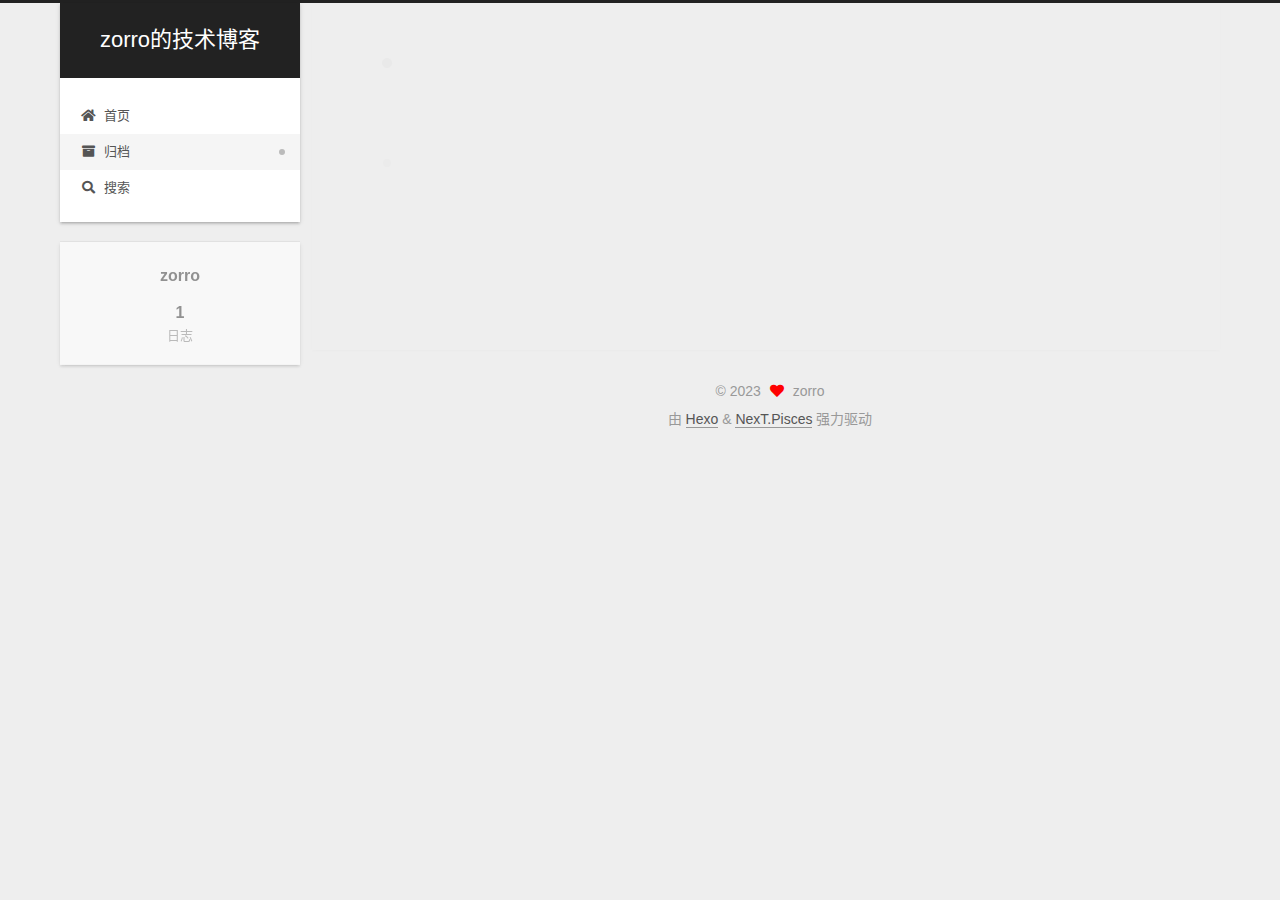
==== commit f4b74754: "Site updated: 2023-07-07 17:48:29" ====
--- a/archives/index.html
+++ b/archives/index.html
@@ -17,7 +17,7 @@
 
 <script id="hexo-configurations">
     var NexT = window.NexT || {};
-    var CONFIG = {"hostname":"example.com","root":"/","scheme":"Gemini","version":"7.8.0","exturl":false,"sidebar":{"position":"left","display":"post","padding":18,"offset":12,"onmobile":false},"copycode":{"enable":false,"show_result":false,"style":null},"back2top":{"enable":true,"sidebar":false,"scrollpercent":true},"bookmark":{"enable":false,"color":"#222","save":"auto"},"fancybox":false,"mediumzoom":false,"lazyload":false,"pangu":false,"comments":{"style":"tabs","active":null,"storage":true,"lazyload":false,"nav":null},"algolia":{"hits":{"per_page":10},"labels":{"input_placeholder":"Search for Posts","hits_empty":"We didn't find any results for the search: ${query}","hits_stats":"${hits} results found in ${time} ms"}},"localsearch":{"enable":true,"trigger":"auto","top_n_per_article":1,"unescape":false,"preload":false},"motion":{"enable":true,"async":false,"transition":{"post_block":"fadeIn","post_header":"slideDownIn","post_body":"slideDownIn","coll_header":"slideLeftIn","sidebar":"slideUpIn"}},"path":"search.xml"};
+    var CONFIG = {"hostname":"example.com","root":"/","scheme":"Pisces","version":"7.8.0","exturl":false,"sidebar":{"position":"left","display":"post","padding":18,"offset":12,"onmobile":false},"copycode":{"enable":false,"show_result":false,"style":null},"back2top":{"enable":true,"sidebar":false,"scrollpercent":true},"bookmark":{"enable":false,"color":"#222","save":"auto"},"fancybox":false,"mediumzoom":false,"lazyload":false,"pangu":false,"comments":{"style":"tabs","active":null,"storage":true,"lazyload":false,"nav":null},"algolia":{"hits":{"per_page":10},"labels":{"input_placeholder":"Search for Posts","hits_empty":"We didn't find any results for the search: ${query}","hits_stats":"${hits} results found in ${time} ms"}},"localsearch":{"enable":true,"trigger":"auto","top_n_per_article":1,"unescape":false,"preload":false},"motion":{"enable":true,"async":false,"transition":{"post_block":"fadeIn","post_header":"slideDownIn","post_body":"slideDownIn","coll_header":"slideLeftIn","sidebar":"slideUpIn"}},"path":"search.xml"};
   </script>
 
   <meta property="og:type" content="website">
@@ -310,7 +310,7 @@
   </span>
   <span class="author" itemprop="copyrightHolder">zorro</span>
 </div>
-  <div class="powered-by">由 <a href="https://hexo.io/" class="theme-link" rel="noopener" target="_blank">Hexo</a> & <a href="https://theme-next.org/" class="theme-link" rel="noopener" target="_blank">NexT.Gemini</a> 强力驱动
+  <div class="powered-by">由 <a href="https://hexo.io/" class="theme-link" rel="noopener" target="_blank">Hexo</a> & <a href="https://pisces.theme-next.org/" class="theme-link" rel="noopener" target="_blank">NexT.Pisces</a> 强力驱动
   </div>
 
         
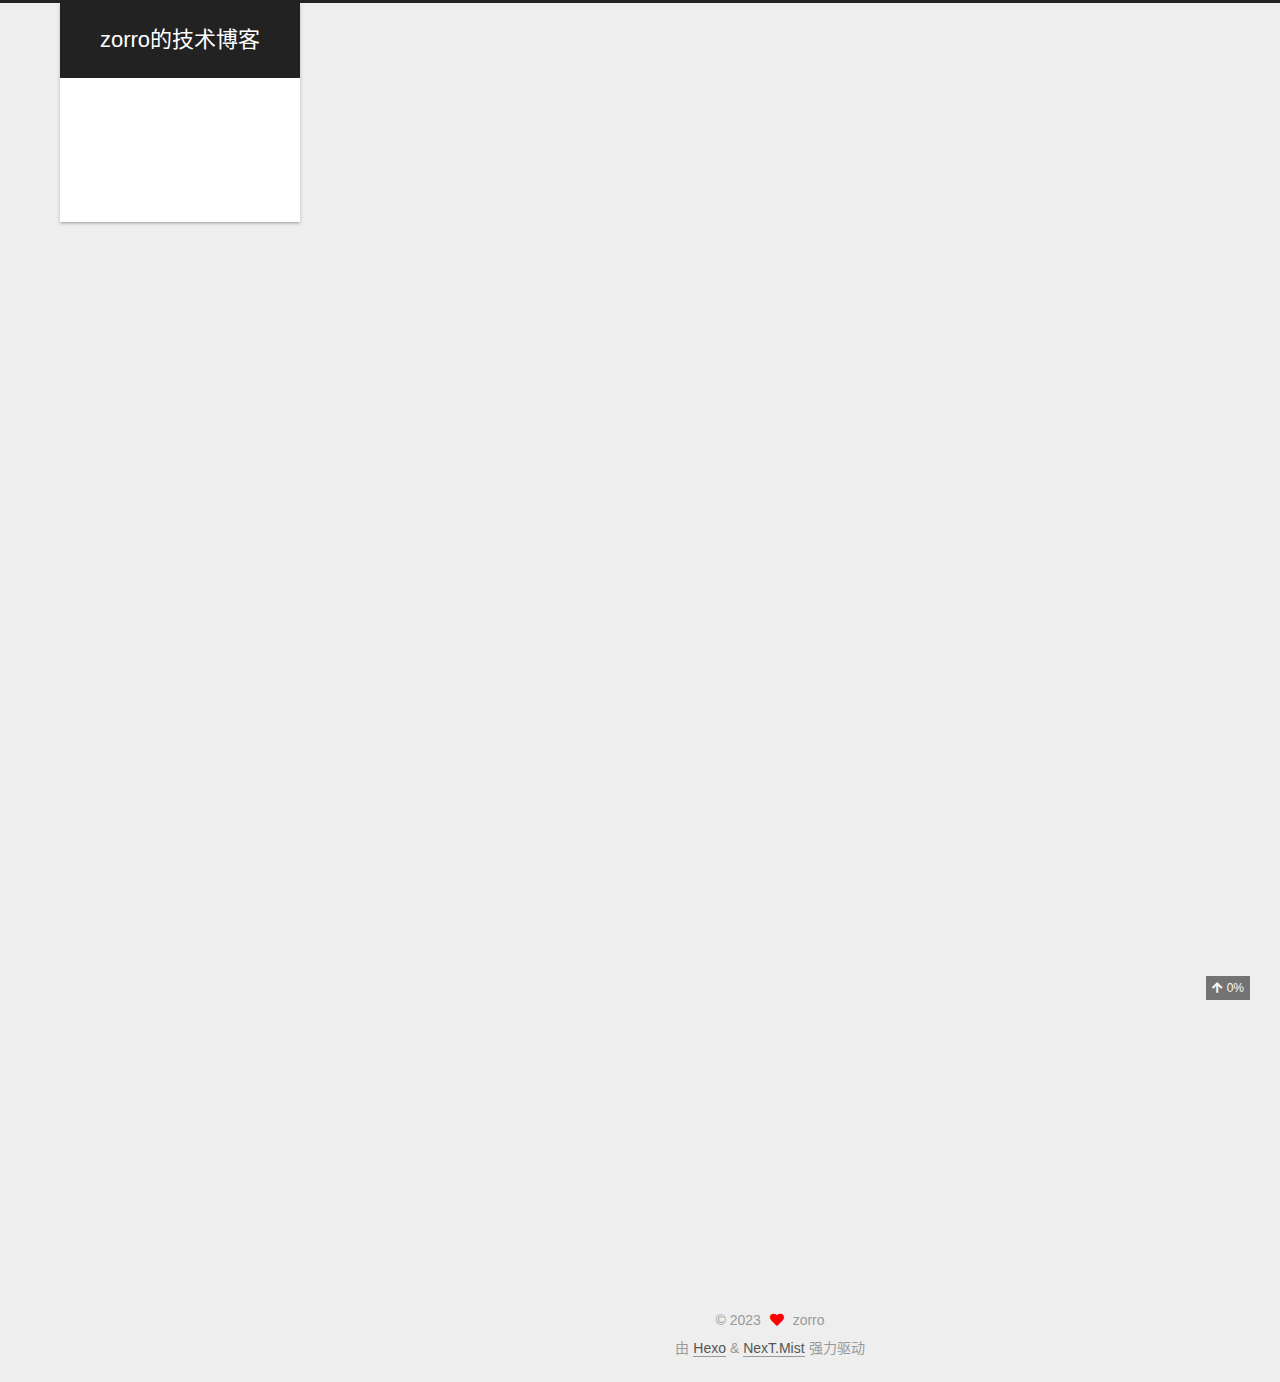
==== commit 69c1e9e4: "Site updated: 2023-07-07 17:49:19" ====
--- a/archives/index.html
+++ b/archives/index.html
@@ -17,7 +17,7 @@
 
 <script id="hexo-configurations">
     var NexT = window.NexT || {};
-    var CONFIG = {"hostname":"example.com","root":"/","scheme":"Pisces","version":"7.8.0","exturl":false,"sidebar":{"position":"left","display":"post","padding":18,"offset":12,"onmobile":false},"copycode":{"enable":false,"show_result":false,"style":null},"back2top":{"enable":true,"sidebar":false,"scrollpercent":true},"bookmark":{"enable":false,"color":"#222","save":"auto"},"fancybox":false,"mediumzoom":false,"lazyload":false,"pangu":false,"comments":{"style":"tabs","active":null,"storage":true,"lazyload":false,"nav":null},"algolia":{"hits":{"per_page":10},"labels":{"input_placeholder":"Search for Posts","hits_empty":"We didn't find any results for the search: ${query}","hits_stats":"${hits} results found in ${time} ms"}},"localsearch":{"enable":true,"trigger":"auto","top_n_per_article":1,"unescape":false,"preload":false},"motion":{"enable":true,"async":false,"transition":{"post_block":"fadeIn","post_header":"slideDownIn","post_body":"slideDownIn","coll_header":"slideLeftIn","sidebar":"slideUpIn"}},"path":"search.xml"};
+    var CONFIG = {"hostname":"example.com","root":"/","scheme":"Mist","version":"7.8.0","exturl":false,"sidebar":{"position":"left","display":"post","padding":18,"offset":12,"onmobile":false},"copycode":{"enable":false,"show_result":false,"style":null},"back2top":{"enable":true,"sidebar":false,"scrollpercent":true},"bookmark":{"enable":false,"color":"#222","save":"auto"},"fancybox":false,"mediumzoom":false,"lazyload":false,"pangu":false,"comments":{"style":"tabs","active":null,"storage":true,"lazyload":false,"nav":null},"algolia":{"hits":{"per_page":10},"labels":{"input_placeholder":"Search for Posts","hits_empty":"We didn't find any results for the search: ${query}","hits_stats":"${hits} results found in ${time} ms"}},"localsearch":{"enable":true,"trigger":"auto","top_n_per_article":1,"unescape":false,"preload":false},"motion":{"enable":true,"async":false,"transition":{"post_block":"fadeIn","post_header":"slideDownIn","post_body":"slideDownIn","coll_header":"slideLeftIn","sidebar":"slideUpIn"}},"path":"search.xml"};
   </script>
 
   <meta property="og:type" content="website">
@@ -310,7 +310,7 @@
   </span>
   <span class="author" itemprop="copyrightHolder">zorro</span>
 </div>
-  <div class="powered-by">由 <a href="https://hexo.io/" class="theme-link" rel="noopener" target="_blank">Hexo</a> & <a href="https://pisces.theme-next.org/" class="theme-link" rel="noopener" target="_blank">NexT.Pisces</a> 强力驱动
+  <div class="powered-by">由 <a href="https://hexo.io/" class="theme-link" rel="noopener" target="_blank">Hexo</a> & <a href="https://mist.theme-next.org/" class="theme-link" rel="noopener" target="_blank">NexT.Mist</a> 强力驱动
   </div>
 
         
@@ -336,7 +336,7 @@
 <script src="/js/motion.js"></script>
 
 
-<script src="/js/schemes/pisces.js"></script>
+<script src="/js/schemes/muse.js"></script>
 
 
 <script src="/js/next-boot.js"></script>
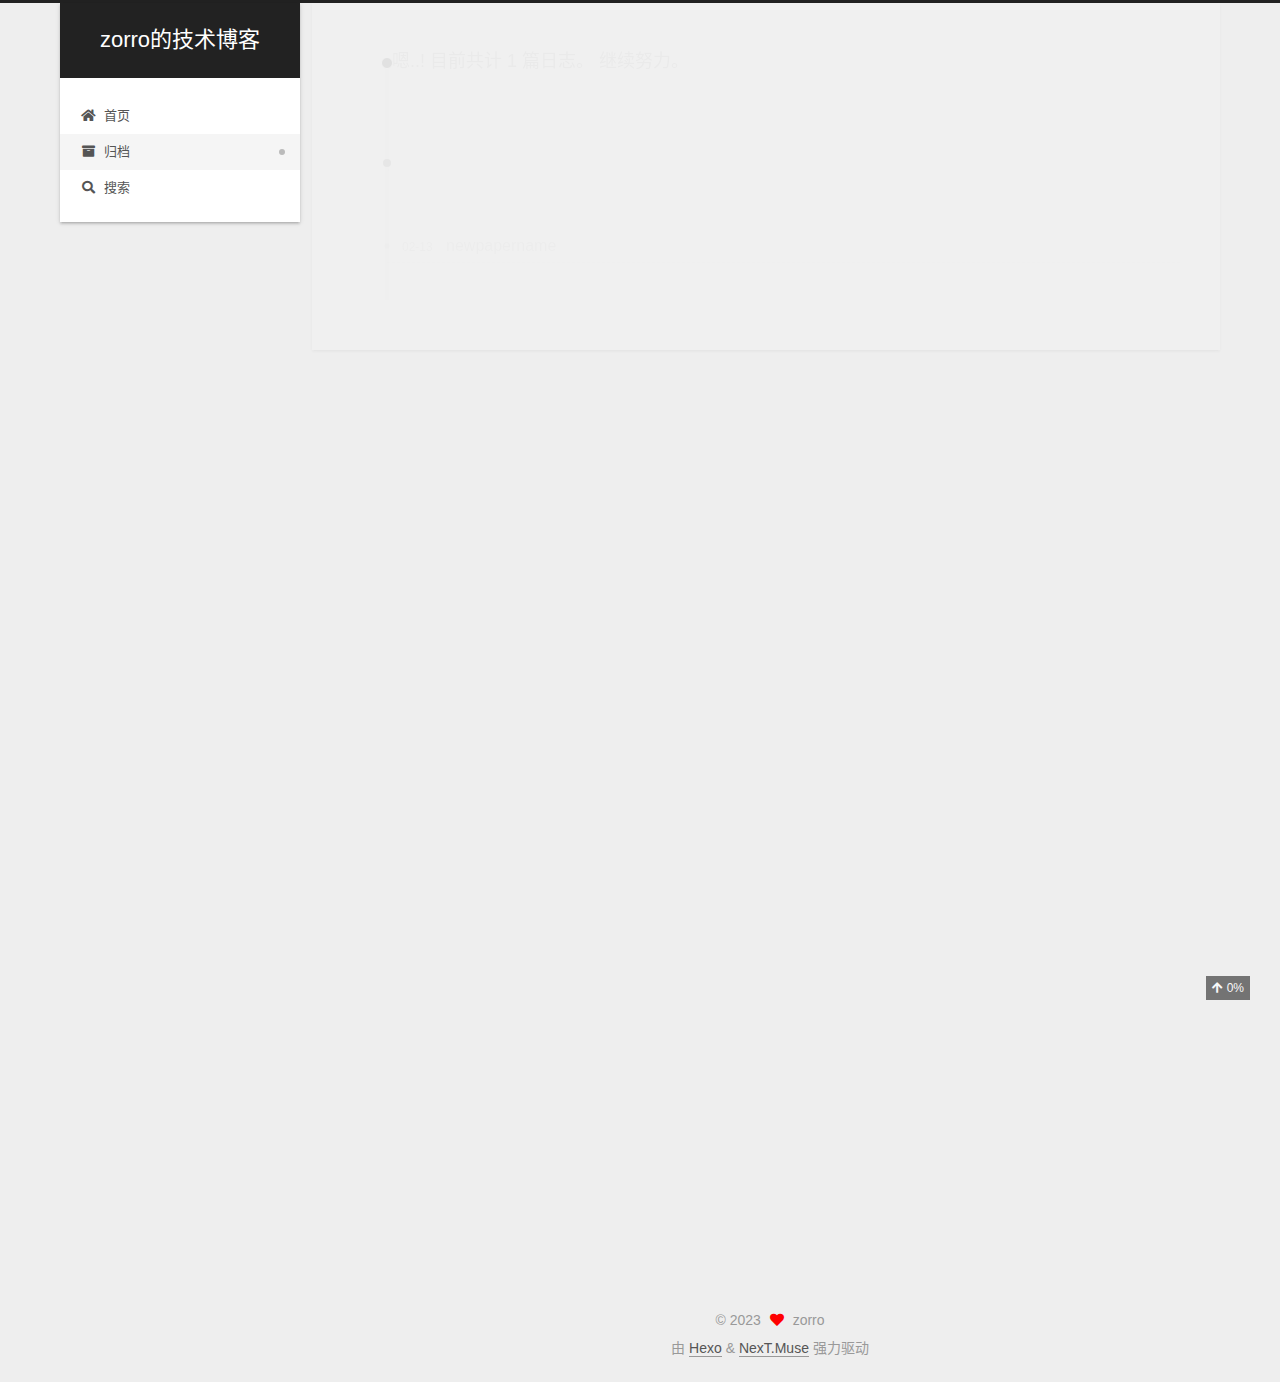
==== commit b5bdaf69: "Site updated: 2023-07-07 17:51:28" ====
--- a/archives/index.html
+++ b/archives/index.html
@@ -17,7 +17,7 @@
 
 <script id="hexo-configurations">
     var NexT = window.NexT || {};
-    var CONFIG = {"hostname":"example.com","root":"/","scheme":"Mist","version":"7.8.0","exturl":false,"sidebar":{"position":"left","display":"post","padding":18,"offset":12,"onmobile":false},"copycode":{"enable":false,"show_result":false,"style":null},"back2top":{"enable":true,"sidebar":false,"scrollpercent":true},"bookmark":{"enable":false,"color":"#222","save":"auto"},"fancybox":false,"mediumzoom":false,"lazyload":false,"pangu":false,"comments":{"style":"tabs","active":null,"storage":true,"lazyload":false,"nav":null},"algolia":{"hits":{"per_page":10},"labels":{"input_placeholder":"Search for Posts","hits_empty":"We didn't find any results for the search: ${query}","hits_stats":"${hits} results found in ${time} ms"}},"localsearch":{"enable":true,"trigger":"auto","top_n_per_article":1,"unescape":false,"preload":false},"motion":{"enable":true,"async":false,"transition":{"post_block":"fadeIn","post_header":"slideDownIn","post_body":"slideDownIn","coll_header":"slideLeftIn","sidebar":"slideUpIn"}},"path":"search.xml"};
+    var CONFIG = {"hostname":"example.com","root":"/","scheme":"Muse","version":"7.8.0","exturl":false,"sidebar":{"position":"left","display":"post","padding":18,"offset":12,"onmobile":false},"copycode":{"enable":false,"show_result":false,"style":null},"back2top":{"enable":true,"sidebar":false,"scrollpercent":true},"bookmark":{"enable":false,"color":"#222","save":"auto"},"fancybox":false,"mediumzoom":false,"lazyload":false,"pangu":false,"comments":{"style":"tabs","active":null,"storage":true,"lazyload":false,"nav":null},"algolia":{"hits":{"per_page":10},"labels":{"input_placeholder":"Search for Posts","hits_empty":"We didn't find any results for the search: ${query}","hits_stats":"${hits} results found in ${time} ms"}},"localsearch":{"enable":true,"trigger":"auto","top_n_per_article":1,"unescape":false,"preload":false},"motion":{"enable":true,"async":false,"transition":{"post_block":"fadeIn","post_header":"slideDownIn","post_body":"slideDownIn","coll_header":"slideLeftIn","sidebar":"slideUpIn"}},"path":"search.xml"};
   </script>
 
   <meta property="og:type" content="website">
@@ -310,7 +310,7 @@
   </span>
   <span class="author" itemprop="copyrightHolder">zorro</span>
 </div>
-  <div class="powered-by">由 <a href="https://hexo.io/" class="theme-link" rel="noopener" target="_blank">Hexo</a> & <a href="https://mist.theme-next.org/" class="theme-link" rel="noopener" target="_blank">NexT.Mist</a> 强力驱动
+  <div class="powered-by">由 <a href="https://hexo.io/" class="theme-link" rel="noopener" target="_blank">Hexo</a> & <a href="https://muse.theme-next.org/" class="theme-link" rel="noopener" target="_blank">NexT.Muse</a> 强力驱动
   </div>
 
         
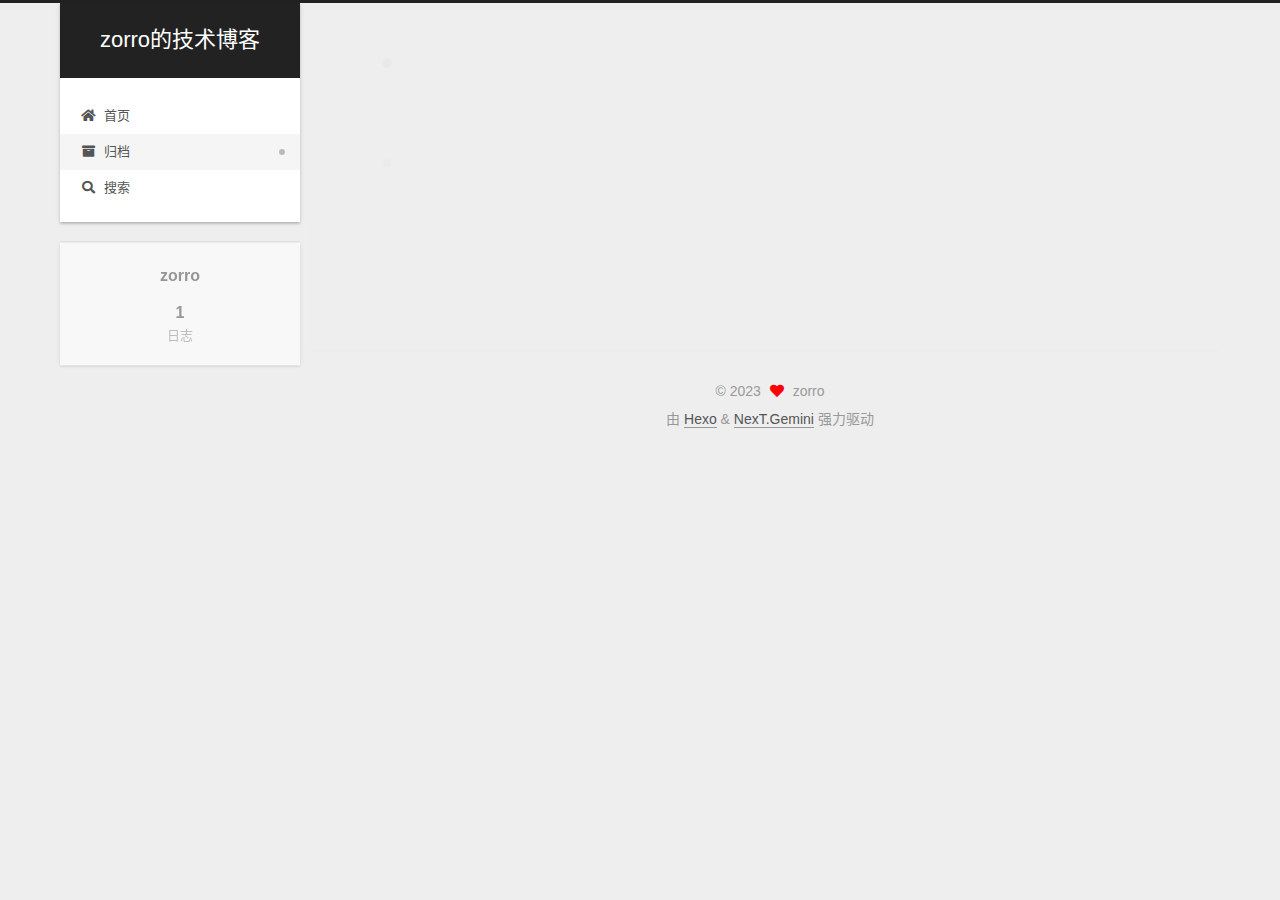
==== commit 9628c70b: "Site updated: 2023-07-07 17:52:33" ====
--- a/archives/index.html
+++ b/archives/index.html
@@ -17,7 +17,7 @@
 
 <script id="hexo-configurations">
     var NexT = window.NexT || {};
-    var CONFIG = {"hostname":"example.com","root":"/","scheme":"Muse","version":"7.8.0","exturl":false,"sidebar":{"position":"left","display":"post","padding":18,"offset":12,"onmobile":false},"copycode":{"enable":false,"show_result":false,"style":null},"back2top":{"enable":true,"sidebar":false,"scrollpercent":true},"bookmark":{"enable":false,"color":"#222","save":"auto"},"fancybox":false,"mediumzoom":false,"lazyload":false,"pangu":false,"comments":{"style":"tabs","active":null,"storage":true,"lazyload":false,"nav":null},"algolia":{"hits":{"per_page":10},"labels":{"input_placeholder":"Search for Posts","hits_empty":"We didn't find any results for the search: ${query}","hits_stats":"${hits} results found in ${time} ms"}},"localsearch":{"enable":true,"trigger":"auto","top_n_per_article":1,"unescape":false,"preload":false},"motion":{"enable":true,"async":false,"transition":{"post_block":"fadeIn","post_header":"slideDownIn","post_body":"slideDownIn","coll_header":"slideLeftIn","sidebar":"slideUpIn"}},"path":"search.xml"};
+    var CONFIG = {"hostname":"example.com","root":"/","scheme":"Gemini","version":"7.8.0","exturl":false,"sidebar":{"position":"left","display":"post","padding":18,"offset":12,"onmobile":false},"copycode":{"enable":false,"show_result":false,"style":null},"back2top":{"enable":true,"sidebar":false,"scrollpercent":true},"bookmark":{"enable":false,"color":"#222","save":"auto"},"fancybox":false,"mediumzoom":false,"lazyload":false,"pangu":false,"comments":{"style":"tabs","active":null,"storage":true,"lazyload":false,"nav":null},"algolia":{"hits":{"per_page":10},"labels":{"input_placeholder":"Search for Posts","hits_empty":"We didn't find any results for the search: ${query}","hits_stats":"${hits} results found in ${time} ms"}},"localsearch":{"enable":true,"trigger":"auto","top_n_per_article":1,"unescape":false,"preload":false},"motion":{"enable":true,"async":false,"transition":{"post_block":"fadeIn","post_header":"slideDownIn","post_body":"slideDownIn","coll_header":"slideLeftIn","sidebar":"slideUpIn"}},"path":"search.xml"};
   </script>
 
   <meta property="og:type" content="website">
@@ -310,7 +310,7 @@
   </span>
   <span class="author" itemprop="copyrightHolder">zorro</span>
 </div>
-  <div class="powered-by">由 <a href="https://hexo.io/" class="theme-link" rel="noopener" target="_blank">Hexo</a> & <a href="https://muse.theme-next.org/" class="theme-link" rel="noopener" target="_blank">NexT.Muse</a> 强力驱动
+  <div class="powered-by">由 <a href="https://hexo.io/" class="theme-link" rel="noopener" target="_blank">Hexo</a> & <a href="https://theme-next.org/" class="theme-link" rel="noopener" target="_blank">NexT.Gemini</a> 强力驱动
   </div>
 
         
@@ -336,7 +336,7 @@
 <script src="/js/motion.js"></script>
 
 
-<script src="/js/schemes/muse.js"></script>
+<script src="/js/schemes/pisces.js"></script>
 
 
 <script src="/js/next-boot.js"></script>
--- a/css/main.css
+++ b/css/main.css
@@ -1196,7 +1196,7 @@
 }
 .links-of-author a::before,
 .links-of-author span.exturl::before {
-  background: #f9940a;
+  background: #7c6f7c;
   border-radius: 50%;
   content: ' ';
   display: inline-block;
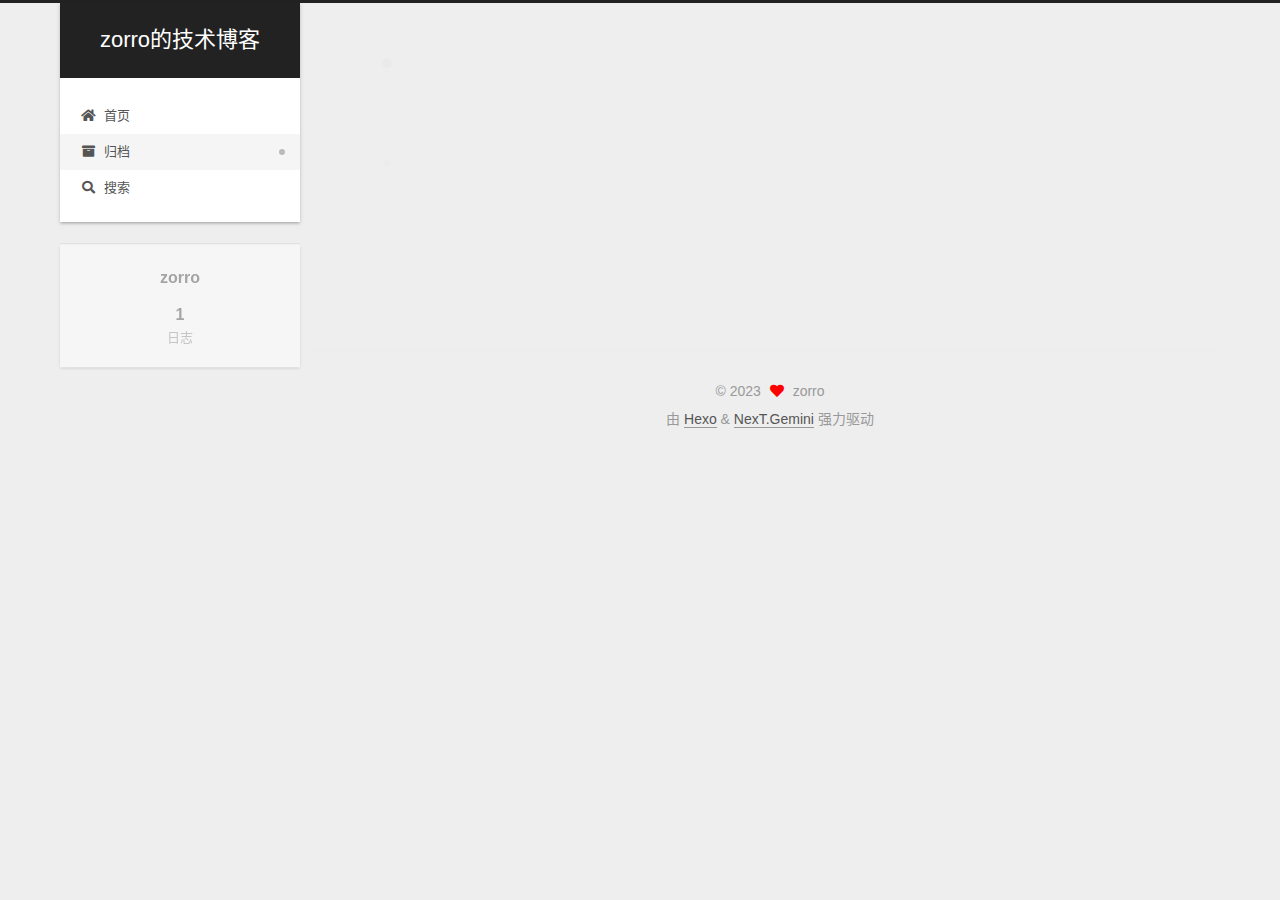
==== commit 9e1ae145: "Site updated: 2023-07-07 18:00:10" ====
--- a/archives/index.html
+++ b/archives/index.html
@@ -197,7 +197,7 @@
 
       <div class="post-title">
           <a class="post-title-link" href="/2021/02/13/newpapername/" itemprop="url">
-            <span itemprop="name">newpapername</span>
+            <span itemprop="name">123</span>
           </a>
       </div>
 
--- a/css/main.css
+++ b/css/main.css
@@ -1196,7 +1196,7 @@
 }
 .links-of-author a::before,
 .links-of-author span.exturl::before {
-  background: #7c6f7c;
+  background: #2b911c;
   border-radius: 50%;
   content: ' ';
   display: inline-block;
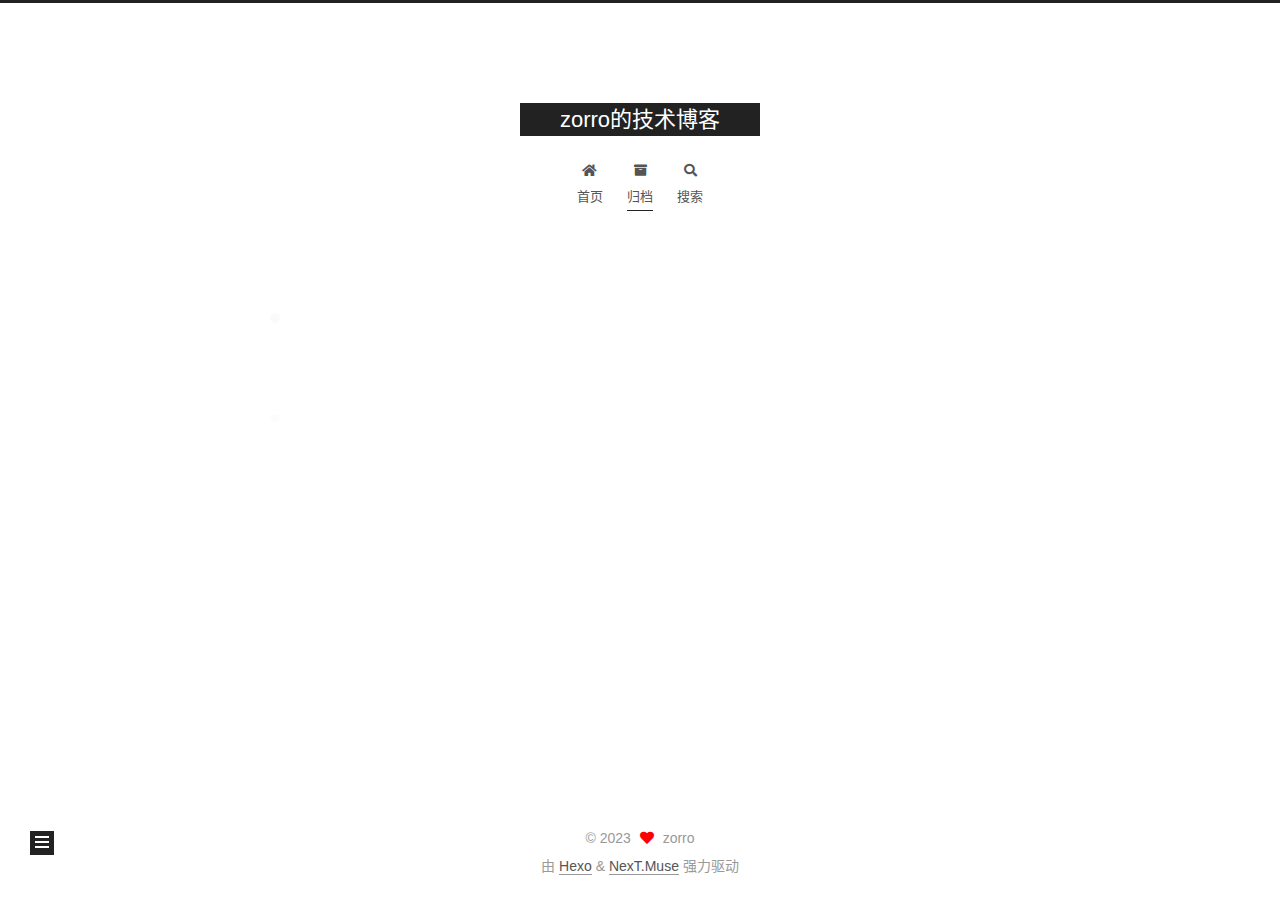
==== commit edde573a: "Site updated: 2023-07-07 18:02:22" ====
--- a/archives/index.html
+++ b/archives/index.html
@@ -17,7 +17,7 @@
 
 <script id="hexo-configurations">
     var NexT = window.NexT || {};
-    var CONFIG = {"hostname":"example.com","root":"/","scheme":"Gemini","version":"7.8.0","exturl":false,"sidebar":{"position":"left","display":"post","padding":18,"offset":12,"onmobile":false},"copycode":{"enable":false,"show_result":false,"style":null},"back2top":{"enable":true,"sidebar":false,"scrollpercent":true},"bookmark":{"enable":false,"color":"#222","save":"auto"},"fancybox":false,"mediumzoom":false,"lazyload":false,"pangu":false,"comments":{"style":"tabs","active":null,"storage":true,"lazyload":false,"nav":null},"algolia":{"hits":{"per_page":10},"labels":{"input_placeholder":"Search for Posts","hits_empty":"We didn't find any results for the search: ${query}","hits_stats":"${hits} results found in ${time} ms"}},"localsearch":{"enable":true,"trigger":"auto","top_n_per_article":1,"unescape":false,"preload":false},"motion":{"enable":true,"async":false,"transition":{"post_block":"fadeIn","post_header":"slideDownIn","post_body":"slideDownIn","coll_header":"slideLeftIn","sidebar":"slideUpIn"}},"path":"search.xml"};
+    var CONFIG = {"hostname":"example.com","root":"/","scheme":"Muse","version":"7.8.0","exturl":false,"sidebar":{"position":"left","display":"post","padding":18,"offset":12,"onmobile":false},"copycode":{"enable":false,"show_result":false,"style":null},"back2top":{"enable":true,"sidebar":false,"scrollpercent":true},"bookmark":{"enable":false,"color":"#222","save":"auto"},"fancybox":false,"mediumzoom":false,"lazyload":false,"pangu":false,"comments":{"style":"tabs","active":null,"storage":true,"lazyload":false,"nav":null},"algolia":{"hits":{"per_page":10},"labels":{"input_placeholder":"Search for Posts","hits_empty":"We didn't find any results for the search: ${query}","hits_stats":"${hits} results found in ${time} ms"}},"localsearch":{"enable":true,"trigger":"auto","top_n_per_article":1,"unescape":false,"preload":false},"motion":{"enable":true,"async":false,"transition":{"post_block":"fadeIn","post_header":"slideDownIn","post_body":"slideDownIn","coll_header":"slideLeftIn","sidebar":"slideUpIn"}},"path":"search.xml"};
   </script>
 
   <meta property="og:type" content="website">
@@ -310,7 +310,7 @@
   </span>
   <span class="author" itemprop="copyrightHolder">zorro</span>
 </div>
-  <div class="powered-by">由 <a href="https://hexo.io/" class="theme-link" rel="noopener" target="_blank">Hexo</a> & <a href="https://theme-next.org/" class="theme-link" rel="noopener" target="_blank">NexT.Gemini</a> 强力驱动
+  <div class="powered-by">由 <a href="https://hexo.io/" class="theme-link" rel="noopener" target="_blank">Hexo</a> & <a href="https://muse.theme-next.org/" class="theme-link" rel="noopener" target="_blank">NexT.Muse</a> 强力驱动
   </div>
 
         
@@ -336,7 +336,7 @@
 <script src="/js/motion.js"></script>
 
 
-<script src="/js/schemes/pisces.js"></script>
+<script src="/js/schemes/muse.js"></script>
 
 
 <script src="/js/next-boot.js"></script>
--- a/css/main.css
+++ b/css/main.css
@@ -1,5 +1,5 @@
 :root {
-  --body-bg-color: #eee;
+  --body-bg-color: #fff;
   --content-bg-color: #fff;
   --card-bg-color: #f5f5f5;
   --text-color: #555;
@@ -11,40 +11,12 @@
   --table-row-odd-bg-color: #f9f9f9;
   --table-row-hover-bg-color: #f5f5f5;
   --menu-item-bg-color: #f5f5f5;
-  --btn-default-bg: #fff;
-  --btn-default-color: #555;
-  --btn-default-border-color: #555;
-  --btn-default-hover-bg: #222;
-  --btn-default-hover-color: #fff;
+  --btn-default-bg: #222;
+  --btn-default-color: #fff;
+  --btn-default-border-color: #222;
+  --btn-default-hover-bg: #fff;
+  --btn-default-hover-color: #222;
   --btn-default-hover-border-color: #222;
-}
-@media (prefers-color-scheme: dark) {
-  :root {
-    --body-bg-color: #282828;
-    --content-bg-color: #333;
-    --card-bg-color: #555;
-    --text-color: #ccc;
-    --blockquote-color: #bbb;
-    --link-color: #ccc;
-    --link-hover-color: #eee;
-    --brand-color: #ddd;
-    --brand-hover-color: #ddd;
-    --table-row-odd-bg-color: #282828;
-    --table-row-hover-bg-color: #363636;
-    --menu-item-bg-color: #555;
-    --btn-default-bg: #222;
-    --btn-default-color: #ccc;
-    --btn-default-border-color: #555;
-    --btn-default-hover-bg: #666;
-    --btn-default-hover-color: #ccc;
-    --btn-default-hover-border-color: #666;
-  }
-  img {
-    opacity: 0.75;
-  }
-  img:hover {
-    opacity: 0.9;
-  }
 }
 html {
   line-height: 1.15; /* 1 */
@@ -342,7 +314,7 @@
 .btn {
   background: var(--btn-default-bg);
   border: 2px solid var(--btn-default-border-color);
-  border-radius: 2px;
+  border-radius: 0;
   color: var(--btn-default-color);
   display: inline-block;
   font-size: 0.875em;
@@ -949,16 +921,16 @@
 }
 .main-inner {
   margin: 0 auto;
-  width: calc(100% - 20px);
+  width: 700px;
 }
 @media (min-width: 1200px) {
   .main-inner {
-    width: 1160px;
+    width: 800px;
   }
 }
 @media (min-width: 1600px) {
   .main-inner {
-    width: 73%;
+    width: 900px;
   }
 }
 @media (max-width: 767px) {
@@ -971,16 +943,16 @@
 }
 .header-inner {
   margin: 0 auto;
-  width: calc(100% - 20px);
+  width: 700px;
 }
 @media (min-width: 1200px) {
   .header-inner {
-    width: 1160px;
+    width: 800px;
   }
 }
 @media (min-width: 1600px) {
   .header-inner {
-    width: 73%;
+    width: 900px;
   }
 }
 .site-brand-container {
@@ -1019,7 +991,7 @@
   margin: 0;
 }
 .site-subtitle {
-  color: #ddd;
+  color: #999;
   font-size: 0.8125em;
   margin: 10px 0;
 }
@@ -1164,22 +1136,22 @@
   display: inline-block;
 }
 .site-author-image {
-  border: 1px solid #eee;
+  border: 2px solid #333;
   display: block;
   margin: 0 auto;
-  max-width: 120px;
+  max-width: 96px;
   padding: 2px;
 }
 .site-author-name {
-  color: var(--text-color);
-  font-weight: 600;
-  margin: 0;
+  color: #f5f5f5;
+  font-weight: normal;
+  margin: 5px 0 0;
   text-align: center;
 }
 .site-description {
   color: #999;
-  font-size: 0.8125em;
-  margin-top: 0;
+  font-size: 1em;
+  margin-top: 5px;
   text-align: center;
 }
 .links-of-author {
@@ -1196,7 +1168,7 @@
 }
 .links-of-author a::before,
 .links-of-author span.exturl::before {
-  background: #2b911c;
+  background: #ff692d;
   border-radius: 50%;
   content: ' ';
   display: inline-block;
@@ -1274,7 +1246,7 @@
 }
 .sidebar-nav li {
   border-bottom: 1px solid transparent;
-  color: var(--text-color);
+  color: #666;
   cursor: pointer;
   display: inline-block;
   font-size: 0.875em;
@@ -1283,14 +1255,14 @@
   margin-left: 10px;
 }
 .sidebar-nav li:hover {
-  color: #fc6423;
+  color: #f5f5f5;
 }
 .sidebar-nav .sidebar-nav-active {
-  border-bottom-color: #fc6423;
-  color: #fc6423;
+  border-bottom-color: #87daff;
+  color: #87daff;
 }
 .sidebar-nav .sidebar-nav-active:hover {
-  color: #fc6423;
+  color: #87daff;
 }
 .sidebar-panel {
   display: none;
@@ -1319,7 +1291,7 @@
   }
 }
 .sidebar-toggle:hover .toggle-line {
-  background: #fc6423;
+  background: #87daff;
 }
 .post-toc {
   font-size: 0.875em;
@@ -1358,14 +1330,14 @@
   display: block;
 }
 .post-toc .nav .active > a {
-  border-bottom-color: #fc6423;
-  color: #fc6423;
+  border-bottom-color: #87daff;
+  color: #87daff;
 }
 .post-toc .nav .active-current > a {
-  color: #fc6423;
+  color: #87daff;
 }
 .post-toc .nav .active-current > a:hover {
-  color: #fc6423;
+  color: #87daff;
 }
 .site-state {
   display: flex;
@@ -1380,20 +1352,20 @@
   padding: 0 15px;
 }
 .site-state-item:not(:first-child) {
-  border-left: 1px solid #eee;
+  border-left: 1px solid #333;
 }
 .site-state-item a {
   border-bottom: none;
 }
 .site-state-item-count {
   display: block;
-  font-size: 1em;
+  font-size: 1.25em;
   font-weight: 600;
   text-align: center;
 }
 .site-state-item-name {
-  color: #999;
-  font-size: 0.8125em;
+  color: inherit;
+  font-size: 0.875em;
 }
 .footer {
   color: #999;
@@ -1410,16 +1382,16 @@
   box-sizing: border-box;
   margin: 0 auto;
   text-align: center;
-  width: calc(100% - 20px);
+  width: 700px;
 }
 @media (min-width: 1200px) {
   .footer-inner {
-    width: 1160px;
+    width: 800px;
   }
 }
 @media (min-width: 1600px) {
   .footer-inner {
-    width: 73%;
+    width: 900px;
   }
 }
 .languages {
@@ -1517,7 +1489,7 @@
   color: #fff;
   cursor: pointer;
   left: 30px;
-  opacity: 0.6;
+  opacity: 1;
   padding: 0 6px;
   position: fixed;
   transition-property: bottom;
@@ -1525,10 +1497,10 @@
   width: initial;
 }
 .back-to-top:hover {
-  color: #fc6423;
+  color: #87daff;
 }
 .back-to-top.back-to-top-on {
-  bottom: 30px;
+  bottom: 19px;
 }
 @media (max-width: 991px) {
   .back-to-top {
@@ -2266,425 +2238,151 @@
   color: #ccc;
   margin: auto;
 }
-.header {
+@media (max-width: 767px) {
+  .header-inner,
+  .main-inner,
+  .footer-inner {
+    width: auto;
+  }
+}
+.header-inner {
+  padding-top: 100px;
+}
+@media (max-width: 767px) {
+  .header-inner {
+    padding-top: 50px;
+  }
+}
+.main-inner {
+  padding-bottom: 60px;
+}
+.content {
+  padding-top: 70px;
+}
+@media (max-width: 767px) {
+  .content {
+    padding-top: 35px;
+  }
+}
+embed {
+  display: block;
+  margin: 0 auto 25px auto;
+}
+.custom-logo .site-meta-headline {
+  text-align: center;
+}
+.custom-logo .site-title {
+  color: #222;
+  margin: 10px auto 0;
+}
+.custom-logo .site-title a {
+  border: 0;
+}
+.custom-logo-image {
+  background: #fff;
   margin: 0 auto;
-  position: relative;
-  width: calc(100% - 20px);
-}
-@media (min-width: 1200px) {
-  .header {
-    width: 1160px;
-  }
-}
-@media (min-width: 1600px) {
-  .header {
-    width: 73%;
-  }
-}
-@media (max-width: 991px) {
-  .header {
-    width: auto;
-  }
-}
-.header-inner {
-  background: var(--content-bg-color);
-  border-radius: initial;
-  box-shadow: 0 2px 2px 0 rgba(0,0,0,0.12), 0 3px 1px -2px rgba(0,0,0,0.06), 0 1px 5px 0 rgba(0,0,0,0.12);
-  overflow: hidden;
-  padding: 0;
-  position: absolute;
-  top: 0;
-  width: 240px;
-}
-@media (min-width: 1200px) {
-  .header-inner {
-    width: 240px;
-  }
-}
-@media (max-width: 991px) {
-  .header-inner {
-    border-radius: initial;
-    position: relative;
-    width: auto;
-  }
-}
-.main-inner {
-  align-items: flex-start;
-  display: flex;
-  justify-content: space-between;
-  flex-direction: row-reverse;
-}
-@media (max-width: 991px) {
-  .main-inner {
-    width: auto;
-  }
-}
-.content-wrap {
-  background: var(--content-bg-color);
-  border-radius: initial;
-  box-shadow: 0 2px 2px 0 rgba(0,0,0,0.12), 0 3px 1px -2px rgba(0,0,0,0.06), 0 1px 5px 0 rgba(0,0,0,0.12);
-  box-sizing: border-box;
-  padding: 40px;
-  width: calc(100% - 252px);
-}
-@media (max-width: 991px) {
-  .content-wrap {
-    border-radius: initial;
-    padding: 20px;
+  max-width: 150px;
+  padding: 5px;
+}
+.brand {
+  background: var(--btn-default-bg);
+}
+@media (max-width: 767px) {
+  .site-nav {
+    border-bottom: 1px solid #ddd;
+    border-top: 1px solid #ddd;
+    left: 0;
+    margin: 0;
+    padding: 0;
     width: 100%;
   }
 }
-.footer-inner {
-  padding-left: 260px;
-}
-.back-to-top {
-  left: auto;
-  right: 30px;
-}
-@media (max-width: 991px) {
-  .back-to-top {
-    right: 20px;
-  }
-}
-@media (max-width: 991px) {
-  .footer-inner {
-    padding-left: 0;
-    padding-right: 0;
-    width: auto;
-  }
-}
-.site-brand-container {
-  background: #222;
-}
-@media (max-width: 991px) {
-  .site-brand-container {
-    box-shadow: 0 0 16px rgba(0,0,0,0.5);
-  }
-}
-.site-meta {
-  padding: 20px 0;
-}
-.brand {
-  padding: 0;
-}
-.site-subtitle {
-  margin: 10px 10px 0;
-}
-.custom-logo-image {
-  margin-top: 20px;
-}
-@media (max-width: 991px) {
-  .custom-logo-image {
-    display: none;
-  }
-}
-@media (min-width: 768px) and (max-width: 991px) {
-  .site-nav-toggle,
-  .site-nav-right {
-    display: flex;
-    flex-direction: column;
-    justify-content: center;
-  }
-}
-.site-nav-toggle .toggle,
-.site-nav-right .toggle {
-  color: #fff;
-}
-.site-nav-toggle .toggle .toggle-line,
-.site-nav-right .toggle .toggle-line {
-  background: #fff;
-}
-@media (min-width: 768px) and (max-width: 991px) {
-  .site-nav {
-    display: none;
-  }
-}
-.menu .menu-item {
-  display: block;
-  margin: 0;
+@media (max-width: 767px) {
+  .menu {
+    text-align: left;
+  }
+}
+.menu-item-active a,
+.menu .menu-item a:hover,
+.menu .menu-item span.exturl:hover {
+  background: transparent;
+  border-bottom: 1px solid var(--link-hover-color) !important;
+}
+@media (max-width: 767px) {
+  .menu-item-active a,
+  .menu .menu-item a:hover,
+  .menu .menu-item span.exturl:hover {
+    border-bottom: 1px dotted #ddd !important;
+  }
+}
+@media (max-width: 767px) {
+  .menu .menu-item {
+    margin: 0 10px;
+  }
 }
 .menu .menu-item a,
 .menu .menu-item span.exturl {
-  padding: 5px 20px;
-  position: relative;
-  text-align: left;
-  transition-property: background-color;
-}
-@media (max-width: 991px) {
-  .menu .menu-item.menu-item-search {
-    display: none;
+  border-bottom: 1px solid transparent;
+}
+@media (max-width: 767px) {
+  .menu .menu-item a,
+  .menu .menu-item span.exturl {
+    padding: 5px 10px;
+  }
+}
+@media (min-width: 768px) {
+  .menu .menu-item .fa,
+  .menu .menu-item .fab,
+  .menu .menu-item .far,
+  .menu .menu-item .fas {
+    display: block;
+    line-height: 2;
+    margin-right: 0;
+    width: 100%;
   }
 }
 .menu .menu-item .badge {
-  background: #ccc;
-  border-radius: 10px;
-  color: #fff;
-  float: right;
-  padding: 2px 5px;
-  text-shadow: 1px 1px 0 rgba(0,0,0,0.1);
-  vertical-align: middle;
-}
-.main-menu .menu-item-active a::after {
-  background: #bbb;
-  border-radius: 50%;
-  content: ' ';
-  height: 6px;
-  margin-top: -3px;
-  position: absolute;
-  right: 15px;
-  top: 50%;
-  width: 6px;
+  background: #eee;
+  padding: 1px 4px;
 }
 .sub-menu {
-  background: var(--content-bg-color);
-  border-bottom: 1px solid #ddd;
-  margin: 0;
-  padding: 6px 0;
+  margin: 10px 0;
 }
 .sub-menu .menu-item {
   display: inline-block;
 }
-.sub-menu .menu-item a,
-.sub-menu .menu-item span.exturl {
-  background: transparent;
-  margin: 5px 10px;
-  padding: initial;
-}
-.sub-menu .menu-item a:hover,
-.sub-menu .menu-item span.exturl:hover {
-  background: transparent;
-  color: #fc6423;
-}
-.sub-menu .menu-item-active a {
-  border-bottom-color: #fc6423;
-  color: #fc6423;
-}
-.sub-menu .menu-item-active a:hover {
-  border-bottom-color: #fc6423;
-}
 .sidebar {
-  background: var(--body-bg-color);
-  box-shadow: none;
-  margin-top: 100%;
-  position: static;
-  width: 240px;
-}
-@media (max-width: 991px) {
-  .sidebar {
-    display: none;
-  }
-}
-.sidebar-toggle {
-  display: none;
-}
-.sidebar-inner {
-  background: var(--content-bg-color);
-  border-radius: initial;
-  box-shadow: 0 2px 2px 0 rgba(0,0,0,0.12), 0 3px 1px -2px rgba(0,0,0,0.06), 0 1px 5px 0 rgba(0,0,0,0.12), 0 -1px 0.5px 0 rgba(0,0,0,0.09);
+  left: -320px;
+}
+.sidebar.sidebar-active {
+  left: 0;
+}
+.sidebar {
+  width: 320px;
+  z-index: 1200;
+  transition-delay: 0s;
+  transition-duration: 0.2s;
+  transition-timing-function: ease-out;
+}
+.sidebar a,
+.sidebar span.exturl {
+  border-bottom-color: #555;
+  color: #999;
+}
+.sidebar a:hover,
+.sidebar span.exturl:hover {
+  border-bottom-color: #eee;
+  color: #eee;
+}
+.links-of-blogroll-item {
+  padding: 2px 10px;
+}
+.links-of-blogroll-item a,
+.links-of-blogroll-item span.exturl {
   box-sizing: border-box;
-  color: var(--text-color);
-  width: 240px;
-  opacity: 0;
-}
-.sidebar-inner.affix {
-  position: fixed;
-  top: 12px;
-}
-.sidebar-inner.affix-bottom {
-  position: absolute;
-}
-.site-state-item {
-  padding: 0 10px;
-}
-.sidebar-button {
-  border-bottom: 1px dotted #ccc;
-  border-top: 1px dotted #ccc;
-  margin-top: 10px;
-  text-align: center;
-}
-.sidebar-button a {
-  border: 0;
-  color: #fc6423;
-  display: block;
-}
-.sidebar-button a:hover {
-  background: none;
-  border: 0;
-  color: #e34603;
-}
-.sidebar-button a:hover .fa,
-.sidebar-button a:hover .fab,
-.sidebar-button a:hover .far,
-.sidebar-button a:hover .fas {
-  color: #e34603;
-}
-.links-of-author {
-  display: flex;
-  flex-wrap: wrap;
-  margin-top: 10px;
-  justify-content: center;
-}
-.links-of-author-item {
-  margin: 5px 0 0;
-  width: 50%;
-}
-.links-of-author-item a,
-.links-of-author-item span.exturl {
-  box-sizing: border-box;
-  display: inline-block;
-  margin-bottom: 0;
-  margin-right: 0;
-  max-width: 216px;
+  display: inline-block;
+  max-width: 280px;
   overflow: hidden;
-  padding: 0 5px;
   text-overflow: ellipsis;
   white-space: nowrap;
 }
-.links-of-author-item a,
-.links-of-author-item span.exturl {
-  border-bottom: none;
-  display: block;
-  text-decoration: none;
-}
-.links-of-author-item a::before,
-.links-of-author-item span.exturl::before {
-  display: none;
-}
-.links-of-author-item a:hover,
-.links-of-author-item span.exturl:hover {
-  background: var(--body-bg-color);
-  border-radius: 4px;
-}
-.links-of-author-item .fa,
-.links-of-author-item .fab,
-.links-of-author-item .far,
-.links-of-author-item .fas {
-  margin-right: 2px;
-}
-.links-of-blogroll-item {
-  padding: 0;
-}
-.content-wrap {
-  background: initial;
-  box-shadow: initial;
-  padding: initial;
-}
-.post-block {
-  background: var(--content-bg-color);
-  border-radius: initial;
-  box-shadow: 0 2px 2px 0 rgba(0,0,0,0.12), 0 3px 1px -2px rgba(0,0,0,0.06), 0 1px 5px 0 rgba(0,0,0,0.12);
-  padding: 40px;
-}
-.post-block + .post-block {
-  border-radius: initial;
-  box-shadow: 0 2px 2px 0 rgba(0,0,0,0.12), 0 3px 1px -2px rgba(0,0,0,0.06), 0 1px 5px 0 rgba(0,0,0,0.12), 0 -1px 0.5px 0 rgba(0,0,0,0.09);
-  margin-top: 12px;
-}
-.comments {
-  background: var(--content-bg-color);
-  border-radius: initial;
-  box-shadow: 0 2px 2px 0 rgba(0,0,0,0.12), 0 3px 1px -2px rgba(0,0,0,0.06), 0 1px 5px 0 rgba(0,0,0,0.12), 0 -1px 0.5px 0 rgba(0,0,0,0.09);
-  margin-top: 12px;
-  padding: 40px;
-}
-.tabs-comment {
-  margin-top: 1em;
-}
-.content {
-  padding-top: initial;
-}
-.post-eof {
-  display: none;
-}
-.pagination {
-  background: var(--content-bg-color);
-  border-radius: initial;
-  border-top: initial;
-  box-shadow: 0 2px 2px 0 rgba(0,0,0,0.12), 0 3px 1px -2px rgba(0,0,0,0.06), 0 1px 5px 0 rgba(0,0,0,0.12), 0 -1px 0.5px 0 rgba(0,0,0,0.09);
-  margin: 12px 0 0;
-  padding: 10px 0 10px;
-}
-.pagination .prev,
-.pagination .next,
-.pagination .page-number {
-  margin-bottom: initial;
-  top: initial;
-}
-.main {
-  padding-bottom: initial;
-}
-.footer {
-  bottom: auto;
-}
-.sub-menu {
-  border-bottom: initial;
-  box-shadow: 0 2px 2px 0 rgba(0,0,0,0.12), 0 3px 1px -2px rgba(0,0,0,0.06), 0 1px 5px 0 rgba(0,0,0,0.12);
-}
-.sub-menu + .content .post-block {
-  box-shadow: 0 2px 2px 0 rgba(0,0,0,0.12), 0 3px 1px -2px rgba(0,0,0,0.06), 0 1px 5px 0 rgba(0,0,0,0.12), 0 -1px 0.5px 0 rgba(0,0,0,0.09);
-  margin-top: 12px;
-}
-@media (min-width: 768px) and (max-width: 991px) {
-  .sub-menu + .content .post-block {
-    margin-top: 10px;
-  }
-}
-@media (max-width: 767px) {
-  .sub-menu + .content .post-block {
-    margin-top: 8px;
-  }
-}
-.post-body h1,
-.post-body h2 {
-  border-bottom: 1px solid #eee;
-}
-.post-body h3 {
-  border-bottom: 1px dotted #eee;
-}
-@media (min-width: 768px) and (max-width: 991px) {
-  .content-wrap {
-    padding: 10px;
-  }
-  .posts-expand .post-button {
-    margin-top: 20px;
-  }
-  .post-block {
-    border-radius: initial;
-    box-shadow: 0 2px 2px 0 rgba(0,0,0,0.12), 0 3px 1px -2px rgba(0,0,0,0.06), 0 1px 5px 0 rgba(0,0,0,0.12), 0 -1px 0.5px 0 rgba(0,0,0,0.09);
-    padding: 20px;
-  }
-  .post-block + .post-block {
-    margin-top: 10px;
-  }
-  .comments {
-    margin-top: 10px;
-    padding: 10px 20px;
-  }
-  .pagination {
-    margin: 10px 0 0;
-  }
-}
-@media (max-width: 767px) {
-  .content-wrap {
-    padding: 8px;
-  }
-  .posts-expand .post-button {
-    margin: 12px 0;
-  }
-  .post-block {
-    border-radius: initial;
-    box-shadow: 0 2px 2px 0 rgba(0,0,0,0.12), 0 3px 1px -2px rgba(0,0,0,0.06), 0 1px 5px 0 rgba(0,0,0,0.12), 0 -1px 0.5px 0 rgba(0,0,0,0.09);
-    min-height: auto;
-    padding: 12px;
-  }
-  .post-block + .post-block {
-    margin-top: 8px;
-  }
-  .comments {
-    margin-top: 8px;
-    padding: 10px 12px;
-  }
-  .pagination {
-    margin: 8px 0 0;
-  }
-}
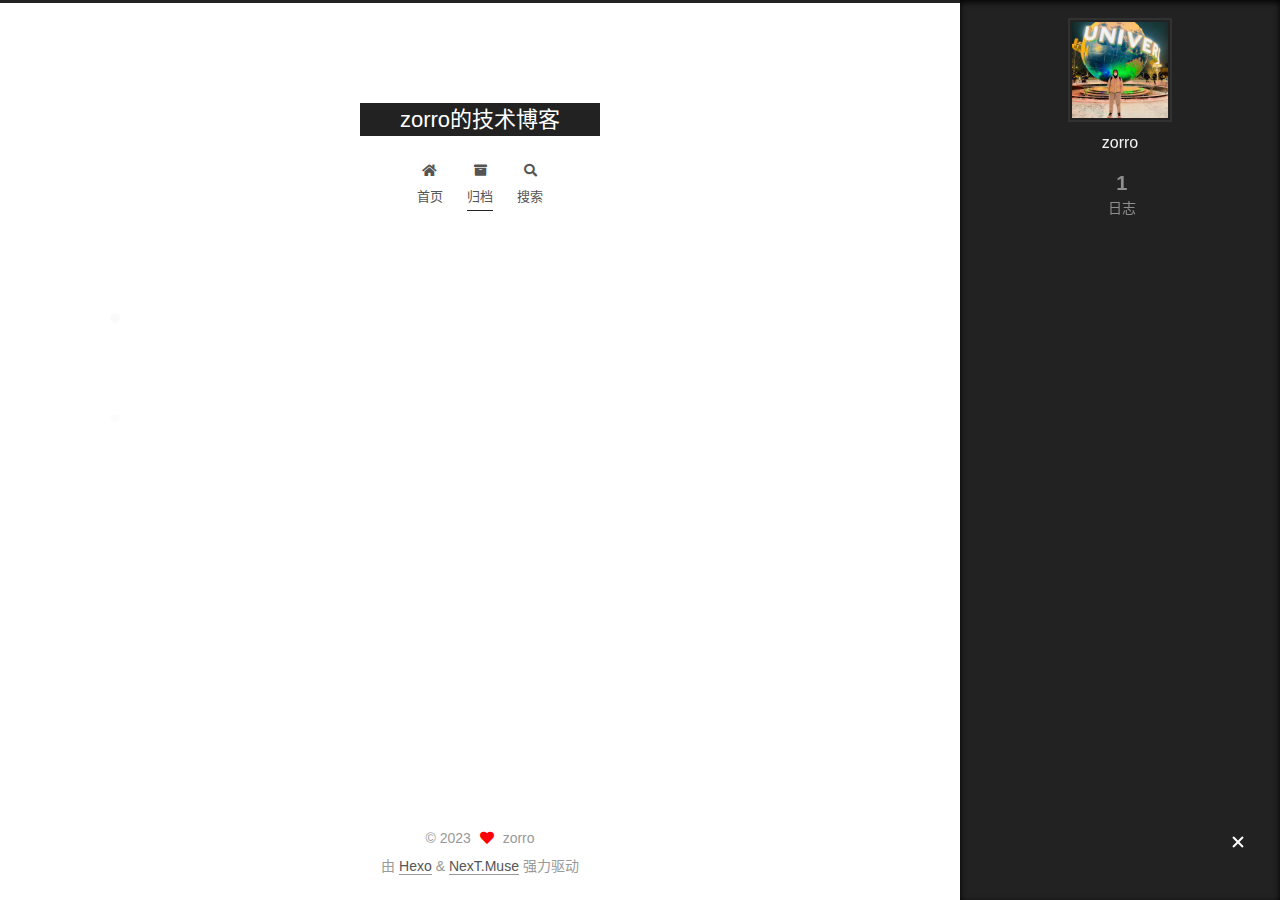
==== commit 2f971d4a: "Site updated: 2023-07-07 18:13:41" ====
--- a/archives/index.html
+++ b/archives/index.html
@@ -17,7 +17,7 @@
 
 <script id="hexo-configurations">
     var NexT = window.NexT || {};
-    var CONFIG = {"hostname":"example.com","root":"/","scheme":"Muse","version":"7.8.0","exturl":false,"sidebar":{"position":"left","display":"post","padding":18,"offset":12,"onmobile":false},"copycode":{"enable":false,"show_result":false,"style":null},"back2top":{"enable":true,"sidebar":false,"scrollpercent":true},"bookmark":{"enable":false,"color":"#222","save":"auto"},"fancybox":false,"mediumzoom":false,"lazyload":false,"pangu":false,"comments":{"style":"tabs","active":null,"storage":true,"lazyload":false,"nav":null},"algolia":{"hits":{"per_page":10},"labels":{"input_placeholder":"Search for Posts","hits_empty":"We didn't find any results for the search: ${query}","hits_stats":"${hits} results found in ${time} ms"}},"localsearch":{"enable":true,"trigger":"auto","top_n_per_article":1,"unescape":false,"preload":false},"motion":{"enable":true,"async":false,"transition":{"post_block":"fadeIn","post_header":"slideDownIn","post_body":"slideDownIn","coll_header":"slideLeftIn","sidebar":"slideUpIn"}},"path":"search.xml"};
+    var CONFIG = {"hostname":"example.com","root":"/","scheme":"Muse","version":"7.8.0","exturl":false,"sidebar":{"position":"right","display":"always","padding":18,"offset":12,"onmobile":false},"copycode":{"enable":false,"show_result":false,"style":null},"back2top":{"enable":true,"sidebar":false,"scrollpercent":true},"bookmark":{"enable":false,"color":"#222","save":"auto"},"fancybox":false,"mediumzoom":false,"lazyload":false,"pangu":false,"comments":{"style":"tabs","active":null,"storage":true,"lazyload":false,"nav":null},"algolia":{"hits":{"per_page":10},"labels":{"input_placeholder":"Search for Posts","hits_empty":"We didn't find any results for the search: ${query}","hits_stats":"${hits} results found in ${time} ms"}},"localsearch":{"enable":true,"trigger":"auto","top_n_per_article":1,"unescape":false,"preload":false},"motion":{"enable":true,"async":false,"transition":{"post_block":"fadeIn","post_header":"slideDownIn","post_body":"slideDownIn","coll_header":"slideLeftIn","sidebar":"slideUpIn"}},"path":"search.xml"};
   </script>
 
   <meta property="og:type" content="website">
@@ -268,6 +268,8 @@
 
       <div class="site-overview-wrap sidebar-panel">
         <div class="site-author motion-element" itemprop="author" itemscope itemtype="http://schema.org/Person">
+    <img class="site-author-image" itemprop="image" alt="zorro"
+      src="/images/image.jpg">
   <p class="site-author-name" itemprop="name">zorro</p>
   <div class="site-description" itemprop="description"></div>
 </div>
--- a/css/main.css
+++ b/css/main.css
@@ -356,31 +356,28 @@
   margin-top: 3px;
 }
 .toggle.toggle-arrow .toggle-line-first {
-  left: 50%;
   top: 2px;
+  transform: rotate(-45deg);
+  width: 50%;
+}
+.toggle.toggle-arrow .toggle-line-middle {
+  width: 90%;
+}
+.toggle.toggle-arrow .toggle-line-last {
+  top: -2px;
   transform: rotate(45deg);
   width: 50%;
 }
-.toggle.toggle-arrow .toggle-line-middle {
-  left: 2px;
-  width: 90%;
-}
-.toggle.toggle-arrow .toggle-line-last {
-  left: 50%;
-  top: -2px;
+.toggle.toggle-close .toggle-line-first {
+  top: 5px;
   transform: rotate(-45deg);
-  width: 50%;
-}
-.toggle.toggle-close .toggle-line-first {
-  transform: rotate(-45deg);
-  top: 5px;
 }
 .toggle.toggle-close .toggle-line-middle {
   opacity: 0;
 }
 .toggle.toggle-close .toggle-line-last {
+  top: -5px;
   transform: rotate(45deg);
-  top: -5px;
 }
 .highlight,
 pre {
@@ -1168,7 +1165,7 @@
 }
 .links-of-author a::before,
 .links-of-author span.exturl::before {
-  background: #ff692d;
+  background: #b6ffff;
   border-radius: 50%;
   content: ' ';
   display: inline-block;
@@ -2352,10 +2349,24 @@
   display: inline-block;
 }
 .sidebar {
-  left: -320px;
+  right: -320px;
 }
 .sidebar.sidebar-active {
-  left: 0;
+  right: 0;
+}
+.sidebar-toggle,
+.back-to-top {
+  left: auto;
+  right: 30px;
+}
+@media (max-width: 991px) {
+  .sidebar-toggle,
+  .back-to-top {
+    right: 20px;
+  }
+}
+.book-mark-link {
+  left: 30px;
 }
 .sidebar {
   width: 320px;
